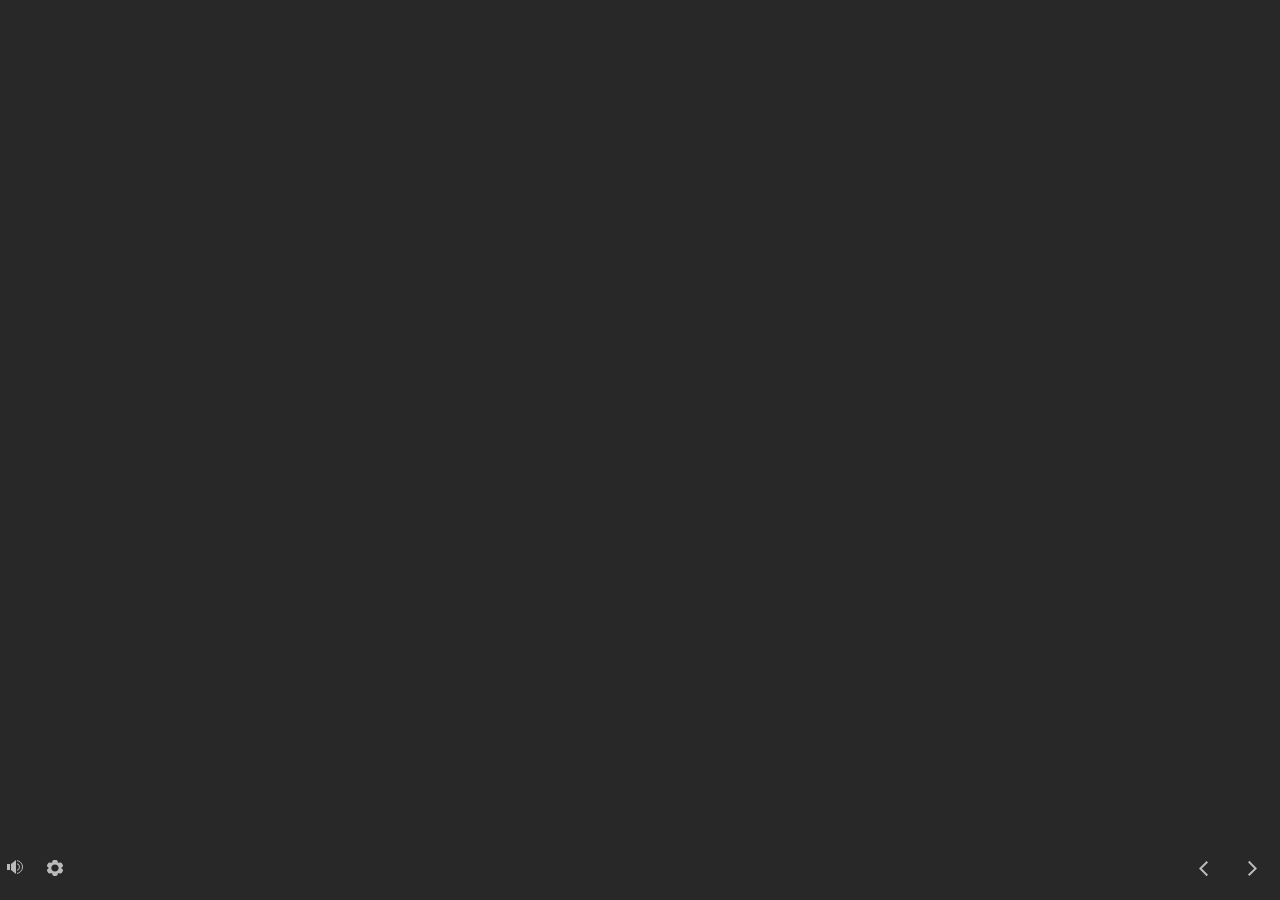
==== index_lms.html @ 70886a29 "DEX_Training" ====
<!doctype html>
<html lang="en-US">
<head>
  <meta charset="utf-8">
  <!-- Created using Storyline 360 - http://www.articulate.com  -->
  <!-- version: 3.68.28887.0 -->
  <title>Test</title>
  <meta http-equiv="x-ua-compatible" content="IE=edge"/>
  <meta name="viewport" content="width=device-width,initial-scale=1,user-scalable=no,shrink-to-fit=no,minimal-ui"/>
  <meta name="apple-mobile-web-app-capable" content="yes"/>
  <style>
    html, body { height: 100%; padding: 0; margin: 0 }
    #app { height: 100%; width: 100%; }
  </style>

  <script>
    window.DS = {};
    window.globals = {
      DATA_PATH_BASE: '',
      HAS_FRAME: true,
      HAS_SLIDE: true,

      lmsPresent: true,
      tinCanPresent: false,
      cmi5Present: false,
      aoSupport: false,
      scale: 'noscale',
      captureRc: false,
      browserSize: 'optimal',
      bgColor: '#282828',
      features: 'AccessibleVideo,FullScreenToggle,InsertSvgPicture,LayerPresentAsDialog,MultipleQuizTracking,QuestionCorrectVariable,UpdatedThemeEditor',
      themeName: 'unified',
      preloaderColor: '#FFFFFF',
      suppressAnalytics: false,
      productChannel: 'stable',
      publishSource: 'storyline',
      aid: 'aid|dc8d5e95-b02c-4493-9612-16bd7da52935',
      cid: '8ce3ad59-32b1-46b5-b447-d928db835afb',
      playerVersion: '3.68.28887.0',
      publishTimestamp: '2022-11-14T06:09:13.3804254Z',
      maxIosVideoElements: 10,
      connectionSettings: { },

      
      parseParams: function(qs) {
        if (window.globals.parsedParams != null) {
          return window.globals.parsedParams;
        }
        qs = (qs || window.location.search.substr(1)).split('+').join(' ');
        var params = {},
            tokens,
            re = /[?&]?([^=]+)=([^&]*)/g;

        while (tokens = re.exec(qs)) {
          params[decodeURIComponent(tokens[1]).trim()] =
            decodeURIComponent(tokens[2]).trim();
        }
        window.globals.parsedParams = params;
        return params;
      }

    };
  </script>
  <script>
    var isIe11 = ('ActiveXObject' in window || window.MSBlobBuilder != null)
      && window.msCrypto != null && !window.ActiveXObject;
    if (isIe11) {
      window.globals.unsupportedBrowser = true;
      document.write(atob('[base64]'));
    }
  </script>
  <script src="lms/scormdriver.js" charset="utf-8"></script>
  <script>window.THREE = { };</script>
  
</head>
<body style="background: #282828" class="cs-HTML theme-unified">
  <!-- 360 -->
  <script>!function(e){var i=/iPhone/i,o=/iPod/i,n=/iPad/i,t=/(?=.*\bAndroid\b)(?=.*\bMobile\b)/i,d=/Android/i,s=/(?=.*\bAndroid\b)(?=.*\bSD4930UR\b)/i,b=/(?=.*\bAndroid\b)(?=.*\b(?:KFOT|KFTT|KFJWI|KFJWA|KFSOWI|KFTHWI|KFTHWA|KFAPWI|KFAPWA|KFARWI|KFASWI|KFSAWI|KFSAWA)\b)/i,r=/IEMobile/i,h=/(?=.*\bWindows\b)(?=.*\bARM\b)/i,a=/BlackBerry/i,l=/BB10/i,p=/Opera Mini/i,f=/(CriOS|Chrome)(?=.*\bMobile\b)/i,u=/(?=.*\bFirefox\b)(?=.*\bMobile\b)/i,c=new RegExp("(?:Nexus 7|BNTV250|Kindle Fire|Silk|GT-P1000)","i"),w=function(e,i){return e.test(i)},A=function(e){var A=e||navigator.userAgent,v=A.split("[FBAN");if(void 0!==v[1]&&(A=v[0]),this.apple={phone:w(i,A),ipod:w(o,A),tablet:!w(i,A)&&w(n,A),device:w(i,A)||w(o,A)||w(n,A)},this.amazon={phone:w(s,A),tablet:!w(s,A)&&w(b,A),device:w(s,A)||w(b,A)},this.android={phone:w(s,A)||w(t,A),tablet:!w(s,A)&&!w(t,A)&&(w(b,A)||w(d,A)),device:w(s,A)||w(b,A)||w(t,A)||w(d,A)},this.windows={phone:w(r,A),tablet:w(h,A),device:w(r,A)||w(h,A)},this.other={blackberry:w(a,A),blackberry10:w(l,A),opera:w(p,A),firefox:w(u,A),chrome:w(f,A),device:w(a,A)||w(l,A)||w(p,A)||w(u,A)||w(f,A)},this.seven_inch=w(c,A),this.any=this.apple.device||this.android.device||this.windows.device||this.other.device||this.seven_inch,this.phone=this.apple.phone||this.android.phone||this.windows.phone,this.tablet=this.apple.tablet||this.android.tablet||this.windows.tablet,"undefined"==typeof window)return this},v=function(){var e=new A;return e.Class=A,e};"undefined"!=typeof module&&module.exports&&"undefined"==typeof window?module.exports=A:"undefined"!=typeof module&&module.exports&&"undefined"!=typeof window?module.exports=v():"function"==typeof define&&define.amd?define("isMobile",[],e.isMobile=v()):e.isMobile=v()}(this);
    window.isMobile.apple.tablet = window.isMobile.apple.tablet ||
      (navigator.platform === 'MacIntel' && navigator.maxTouchPoints > 1);
    window.isMobile.apple.device = window.isMobile.apple.device || window.isMobile.apple.tablet;
    window.isMobile.tablet = window.isMobile.tablet || window.isMobile.apple.tablet;
    window.isMobile.any = window.isMobile.any || window.isMobile.apple.tablet;
  </script>

  <div id="focus-sink" tabindex="-1"></div>

  <div id="preso"></div>
  <script>
    (function() {

      var classTypes = [ 'desktop', 'mobile', 'phone', 'tablet' ];

      var addDeviceClasses = function(prefix, testObj) {
        var curr, i;
        for (i = 0; i < classTypes.length; i++) {
          curr = classTypes[i];
          if (testObj[curr]) {
            document.body.classList.add(prefix + curr);
          }
        }
      };

      var params = window.globals.parseParams(),
          isDevicePreview = params.devicepreview === '1',
          isPhoneOverride = params.deviceType === 'phone' || (isDevicePreview && params.phone == '1'),
          isTabletOverride = (params.deviceType === 'tablet' || isDevicePreview) && !isPhoneOverride,
          isMobileOverride = isPhoneOverride || isTabletOverride;

      var deviceView = {
        desktop: !window.isMobile.any && !isMobileOverride,
        mobile: window.isMobile.any || isMobileOverride,
        phone: isPhoneOverride || (window.isMobile.phone && !isTabletOverride),
        tablet: isTabletOverride || window.isMobile.tablet
      };

      window.globals.deviceView = deviceView;
      window.isMobile.desktop = !window.isMobile.any;
      window.isMobile.mobile = window.isMobile.any;

      addDeviceClasses('view-', deviceView);

    })();
  </script>
  
  <script src='story_content/user.js' type=text/javascript></script>
  <div class="slide-loader"></div>

  <script>
    var doc = document, loader = doc.body.querySelector('.slide-loader'); [ 1, 2, 3 ].forEach(function(n) { var d = doc.createElement('div'); d.style.backgroundColor = window.globals.preloaderColor; d.classList.add('mobile-loader-dot'); d.classList.add('dot' + n); loader.appendChild(d); });
  </script>

  <div class="mobile-load-title-overlay" style="display: none">
    <div class="mobile-load-title">Test</div>
  </div>

  <div class="mobile-chrome-warning"></div>

  
<style>
  .warn-connection-dialog {
    display: none;
    background: transparent;
    pointer-events: none;
    position: fixed;
    left: 0;
    top: 0;
    width: 100%;
    height: 100%;
    z-index: 999;
  }

  .warn-connection-content {
    border-radius: 4px;
    background: white;
    border: 1px solid #E7E7E7;
    color: #333333;
    box-shadow: 0 2px 4px rgba(0, 0, 0, 0.25);
    transition: all 150ms ease-out;
    position: absolute;
    white-space: nowrap;
  }

  .view-phone.is-landscape .warn-connection-content {
    left: 23px;
    bottom: 23px;
  }

  .view-tablet.is-landscape .warn-connection-content {
    left: 50%;
    top: 20px;
    transform: translateX(-50%);
  }

  .is-portrait .warn-connection-content {
    transform: translate(-50%, calc(-100% - 15px));
  }

  .warn-connection-content p {
    display: inline-block;
    margin: 0 8px 0 0;
    line-height: 33px;
    font-size: 11px;
  }

  .warn-connection-content svg {
    position: relative;
    vertical-align: middle;
    margin: 0 2px 2px 8px;
  }

  .view-desktop .warn-connection-content {
    left: 1.5em;
    bottom: 1.5em;
  }

  .view-desktop .warn-connection-content p {
    font-size: 1.1em;
  }

  .is-offline .warn-connection-dialog {
    display: block;
  }

  .is-offline .cs-panel * {
    pointer-events: none !important;
  }

  .is-offline .cs-panel {
    pointer-events: all !important;
  }

  .is-offline #nav-controls * {
    pointer-events: none !important;
  }

  .is-offline #nav-controls {
    pointer-events: all !important;
  }
</style>

<div class="warn-connection-dialog">
  <div class="warn-connection-content">
    <svg width="17" height="15" viewBox="0 0 17 15" xmlns="http://www.w3.org/2000/svg">
      <path fill="#8F0000" stroke="white" d="M16.07,12.98 L15.88,12.23 L9.51,1.21 C8.97,0.26,7.6,0.26,7.06,1.21 L0.69,12.23 C0.15,13.16,0.81,14.36,1.91,14.36 H14.65 C15.47,14.36,16.05,13.7,16.07,12.98 Z"/>
      <path fill="white" stroke="white" d="M8.58,5.5 C8.35,5.28,8.5,5.35,8.21,5.32 C8.09,5.35,7.97,5.49,7.96,5.67 C7.97,5.79,7.98,5.92,7.98,6.04 L7.98,6.04 C7.99,6.17,8,6.31,8.01,6.43 L8.01,6.44 C8.03,6.92,8.06,7.41,8.09,7.9 L8.09,7.9 C8.12,8.39,8.14,8.88,8.17,9.37 C8.17,9.39,8.18,9.42,8.2,9.44 C8.23,9.46,8.25,9.47,8.28,9.47 C8.31,9.47,8.34,9.46,8.35,9.44 C8.37,9.43,8.38,9.4,8.39,9.35 L8.39,9.34 C8.39,9.24,8.4,9.15,8.4,9.05 L8.4,9.05 C8.41,8.96,8.41,8.86,8.42,8.75 C8.43,8.44,8.45,8.12,8.47,7.81 L8.47,7.81 C8.49,7.49,8.51,7.18,8.53,6.87 C8.55,6.46,8.56,6.05,8.59,5.64 L8.6,5.62 C8.6,5.57,8.59,5.53,8.58,5.5 L8.21,5.32 Z"/>
      <circle fill="white" stroke="white" cx="8.3" cy="11.35" r="0.3"/>
    </svg>
    <p>You are offline. Trying to reconnect...</p>
  </div>
</div>

<script>
  (function() {
    window.DS.connection = {
      warningShown: false,
      assets: {},
      loadingAssetGroup: false,
      retryDelay: 500
    };

    // @TODO this is POC code and can be cleaned up a bit more if we move forward
    // with the feature



    // The `window.globals.features` variable must be set in `webpack.dev.config` when testing locally - it is not enough
    // to have it in the data - but it must be set there as well.
    var useConnectionMessages = window.AbortController != null &&
      window.location.protocol != 'file:' &&
      window.globals.features.indexOf('ConnectionMessages') != -1;

    window.DS.connection.useConnectionMessages = useConnectionMessages

    var assetCount = 0;
    var checkLoadedId;
    var connectionSettings = window.globals.connectionSettings;

    if (useConnectionMessages && connectionSettings != null) {
      var contentEl = document.querySelector('.warn-connection-content');
      var messageEl = contentEl.querySelector('p')

      if (connectionSettings.useDarkTheme) {
        contentEl.style.borderColor = '#BABBBA';
        contentEl.style.backgroundColor = '#282828';
        contentEl.style.color = '#FFFFFF';
      }

      if (connectionSettings.message != null) {
        messageEl.textContent = window.decodeURIComponent(connectionSettings.message);
      }
    }

    function checkAssetsReady() {
      for (var i in DS.connection.assets) {
        if (!DS.connection.assets[i].success) {
          return false;
        }
      }
      return true;
    }

    function stopAssetGroup() {
      if (!useConnectionMessages) { return; }

      assetCount = 0;

      DS.connection.oldAssetGroup = DS.connection.assets;
      DS.connection.assets = {};
      DS.connection.loadingAssetGroup = false;
      clearInterval(checkLoadedId);
    }

    function startAssetGroup() {
      if (!useConnectionMessages) { return; }
      var ticks = 0;
      clearInterval(checkLoadedId);
      checkLoadedId = setInterval(function() {
        var loaded = 0;
        if (assetCount === 0 && loaded === 0) {
          clearInterval(checkLoadedId);
          return;
        }

        for (var i in DS.connection.assets) {
          if (DS.connection.assets[i].success) {
            loaded++;
          }
        }

        if (assetCount === loaded && checkAssetsReady()) {
          for (var i in DS.connection.assets) {
            if (DS.connection.assets[i].action) {
              DS.connection.assets[i].action();
            }
          }
          hideWarning();
          stopAssetGroup();
        }
      }, 100)
    }

    function requiredAsset(url, action, retry, type) {
      if (!useConnectionMessages) { return; }
      if (DS.connection.assets[url]) { return; }

      DS.connection.assets[url] = {
        success: false, action: action, retry: retry, type: type
      };
      assetCount = Object.keys(DS.connection.assets).length;
      if (!DS.connection.loadingAssetGroup) {
        startAssetGroup();
      }
      DS.connection.loadingAssetGroup = true;
    }

    function assetLoaded(url) {
      if (!useConnectionMessages) { return; }
      if (DS.connection.assets[url]) {
        DS.connection.assets[url].success = true;
      }
    }

    function assetFailed(url) {
      if (!useConnectionMessages) { return; }
      if (!DS.connection.assets[url]) {
        if (/\.js$/.test(url)) {
          setTimeout(function() {
            if (DS.connection.lastSlideLoaded != null) {
              DS.connection.lastSlideLoaded();
            }
          }, DS.connection.retryDelay);
        }
        return;
      }
      if (!DS.connection.warningShown) { showWarning(); }
      if (DS.connection.assets[url].retry) {
        setTimeout(function() {
          if (!DS.connection.assets[url].success) {
            DS.connection.assets[url].retry()
          }
        }, DS.connection.retryDelay);
      }
    }

    function hideWarning() {
      document.body.classList.remove('is-offline');
      DS.connection.warningShown = false;
    }
    DS.connection.hideWarning = hideWarning

    function showWarning(btn) {
      document.body.classList.add('is-offline')
      DS.connection.warningShown = true;
      updateWarningPosition();
    }

    function updateWarningPosition() {
      if (!DS.connection.warningShown) {
        return;
      }

      var isPortrait = document.body.classList.contains('is-portrait');
      var warningEl = document.querySelector('.warn-connection-content');

      if (isPortrait) {
        var slide = document.querySelector('.primary-slide');
        var slideRect = slide.getBoundingClientRect();

        warningEl.style.top = `${slideRect.top}px`
        warningEl.style.left = `${slideRect.left + slideRect.width / 2}px`
      } else {
        warningEl.style.top = null;
        warningEl.style.left = null;
      }

      window.requestAnimationFrame(updateWarningPosition);
    }

    // these will all be noops if the feature flag isn't set in
    // the data and `window.globals.features`
    DS.connection.requiredAsset = requiredAsset;
    DS.connection.assetLoaded = assetLoaded;
    DS.connection.assetFailed = assetFailed;
    DS.connection.stopAssetGroup = stopAssetGroup;
    DS.connection.startAssetGroup = startAssetGroup;
  })();
</script>


  <script>
    
    if (window.autoSpider && window.vInterfaceObject) {
      document.querySelector('.mobile-load-title-overlay').style.display = 'none';
    }
  </script>

  

  <link rel="stylesheet" href="html5/data/css/output.min.css" data-noprefix/>
</body>
<script src="html5/lib/scripts/bootstrapper.min.js"></script>
</html>
---- html5/data/css/output.min.css ----
@font-face {
  font-family: 'LatoBold Charset1_ Bold8C06BD48';
  src: url('[data-uri]');
  font-style: normal;
  font-weight: normal;
}
@font-face {
  font-family: 'Lato Charset1_ 6ndK9Ju031CC215F';
  src: url('[data-uri]');
  font-style: normal;
  font-weight: normal;
}
@font-face {
  font-family: 'Open SansBold CharsBold5C41BAB9';
  src: url('[data-uri]');
  font-style: normal;
  font-weight: normal;
}
@font-face {
  font-family: 'Symbol Charset1_ 69Haek88222BCC';
  src: url('[data-uri]');
  font-style: normal;
  font-weight: normal;
}
@font-face {
  font-family: 'Open Sans Charset1_ 6IL3F866A11';
  src: url('[data-uri]');
  font-style: normal;
  font-weight: normal;
}
@font-face {
  font-family: 'Open Sans Charset0_v9TY33EDE6F2';
  src: url('[data-uri]');
  font-style: normal;
  font-weight: normal;
}
@font-face {
  font-family: 'Open SansBold CharsBoldE47A47C6';
  src: url('[data-uri]');
  font-style: normal;
  font-weight: normal;
}
@font-face {
  font-family: 'Symbol Charset0_v5lJRVOBDCB5E16';
  src: url('[data-uri]');
  font-style: normal;
  font-weight: normal;
}
.cs-HTML {
  background: rgba(40, 40, 40, 1);
}
.cs-pxabnsnfns00000000101 .cs-infopanel  {
  box-shadow: 0 1px 0 rgba(0, 0, 0, 0);
  background: rgba(255, 255, 255, 1);
}
.cs-pxabnsnfns00000000101 .cs-infopanel .cs-link {
  color: rgba(186, 187, 186, 1);
}
.cs-pxabnsnfns00000000101 .cs-infopanel .cs-link:hover {
  color: rgba(255, 255, 255, 1);
}
.cs-pxabnsnfns00000000101 .cs-infopanel .cs-name {
  color: rgba(68, 68, 68, 1);
}
.cs-pxabnsnfns00000000101 .cs-infopanel .cs-title {
  color: rgba(153, 153, 153, 1);
}
.cs-pxabnsnfns00000000101 .cs-infopanelpopup  {
  box-shadow: 0 1px 0 rgba(0, 0, 0, 0);
  background: rgba(0, 0, 0, 0);
}
.cs-pxabnsnfns00000000101 .cs-infopanelpopup .cs-link {
  color: rgba(255, 0, 0, 1);
}
.cs-pxabnsnfns00000000101 .cs-infopanelpopup .cs-link:hover {
  color: rgba(255, 255, 255, 1);
}
.cs-pxabnsnfns00000000101 .cs-infopanelpopup .cs-name {
  color: rgba(255, 255, 255, 1);
}
.cs-pxabnsnfns00000000101 .cs-infopanelpopup .cs-bio {
  color: rgba(186, 187, 186, 1);
}
.cs-pxabnsnfns00000000101 .cs-timer  {
  color: rgba(186, 187, 186, 1);
}
.cs-pxabnsnfns00000000101 .cs-duration stop:first-child {
  stop-color: rgba(60, 60, 60, 1);
}
.cs-pxabnsnfns00000000101 .cs-duration stop:last-child {
  stop-color: rgba(60, 60, 60, 1);
}
.cs-pxabnsnfns00000000101 .cs-elapsed stop:first-child {
  stop-color: rgba(254, 227, 71, 1);
}
.cs-pxabnsnfns00000000101 .cs-elapsed stop:last-child {
  stop-color: rgba(254, 227, 71, 1);
}
.cs-pxabnsnfns00000000101 .cs-timer .cs-pie .cs-innerstroke {
  stroke: rgba(199, 199, 199, 1);
}
.cs-pxabnsnfns00000000101 .cs-timer .cs-pie .cs-innerborder {
  stroke: rgba(255, 255, 255, 1);
}
.cs-pxabnsnfns00000000101 .cs-window  {
  box-shadow: 0 8px 5px rgba(0, 0, 0, 0.2);
  border-color: rgba(49, 99, 0, 0);
  background: rgba(33, 33, 33, 1);
  color: rgba(248, 248, 248, 1);
}
.cs-pxabnsnfns00000000101 .cs-window .cs-diva {
  border-color: rgba(78, 78, 78, 1);
}
.cs-pxabnsnfns00000000101 .cs-window .cs-divb {
  border-color: rgba(78, 78, 78, 0);
}
.cs-pxabnsnfns00000000101 .cs-editor .cs-editor-slide {
  color: rgba(226, 226, 226, 1);
}
.cs-pxabnsnfns00000000101 .cs-editor .cs-editor-html {
  color: rgba(186, 187, 186, 1);
}
.cs-pxabnsnfns00000000101 .cs-editor .cs-editor-button {
  text-shadow: 0 1px 0 rgba(0, 0, 0, 0);
  color: rgba(255, 255, 255, 1);
  border-color: rgba(211, 211, 211, 1);
  background: rgba(34, 34, 34, 1);
}
.cs-pxabnsnfns00000000101 .cs-editor .cs-editor-button:hover {
  background: rgba(68, 68, 68, 1);
}
.cs-pxabnsnfns00000000101 .cs-editor .cs-editor-button:active {
  background: rgba(68, 68, 68, 1);
}
.cs-pxabnsnfns00000000101 .cs-listitem  {
  color: rgba(186, 187, 186, 1);
  border-color: none;
  border: 1px solid transparent;
}
.cs-pxabnsnfns00000000101 .cs-listitem:hover {
  background: rgba(255, 255, 255, 0.06);
  border-color: rgba(108, 108, 108, 1) !important;
  border-width: 1px;
  border-radius: 2px;
  border-style: solid;
  box-sizing: border-box;
}
.cs-pxabnsnfns00000000101 .cs-listitem.hover {
  background: rgba(255, 255, 255, 0.06);
  border-color: rgba(108, 108, 108, 1) !important;
  border-width: 1px;
  border-radius: 2px;
  border-style: solid;
  box-sizing: border-box;
}
.cs-pxabnsnfns00000000101 .cs-glossary  {
  color: rgba(186, 187, 186, 1);
}
.cs-pxabnsnfns00000000101 .cs-glossary .cs-scrolling-panel {
  background: rgba(0, 0, 0, 0);
}
.cs-pxabnsnfns00000000101 .cs-glossary .cs-term.cs-selected .cs-choice-list-trigger {
  color: rgba(255, 255, 255, 1);
  background: rgba(255, 255, 255, 1);
}
.cs-pxabnsnfns00000000101 .cs-glossary .cs-term.cs-selected .cs-choice-list-trigger:focus {
  color: rgba(255, 255, 255, 1);
  background: rgba(255, 255, 255, 1);
}
.cs-pxabnsnfns00000000101 .cs-glossary .cs-term:hover .cs-choice-list-trigger {
  background: rgba(186, 187, 186, 1);
}
.cs-pxabnsnfns00000000101 .cs-glossary .cs-term.hover .cs-choice-list-trigger {
  background: rgba(186, 187, 186, 1);
}
.cs-pxabnsnfns00000000101 .cs-glossary .cs-term .cs-choice-list-trigger:focus {
  background: rgba(186, 187, 186, 1);
}
.cs-pxabnsnfns00000000101 .cs-glossary .cs-diva {
  border-color: rgba(0, 0, 0, 0);
}
.cs-pxabnsnfns00000000101 .cs-glossary .cs-divb {
  border-color: rgba(0, 0, 0, 0);
}
.cs-pxabnsnfns00000000101 .cs-glossary .cs-divc {
  border-color: rgba(0, 0, 0, 0);
}
.cs-pxabnsnfns00000000101 .cs-glossary .cs-heading {
  color: rgba(248, 248, 248, 1);
  font-weight: 700;
}
.note-content p span {
  color: rgba(186, 187, 186, 1);
  line-height: 1.4em;
  font-size: 103.769%;
}
.cs-pxabnsnfns00000000101 .cs-resource .cs-separator {
  border-color: rgba(0, 0, 0, 0);
}
.cs-pxabnsnfns00000000101 .cs-outline  {
  color: rgba(45, 45, 45, 1);
}
.cs-pxabnsnfns00000000101 .cs-outline .cs-diva {
  border-color: rgba(0, 0, 0, 0);
}
.cs-pxabnsnfns00000000101 .cs-outline .cs-divb {
  border-color: rgba(0, 0, 0, 0);
}
.cs-pxabnsnfns00000000101 .cs-outline .cs-divc {
  border-color: rgba(0, 0, 0, 0);
}
.cs-pxabnsnfns00000000101 .cs-outline .cs-search-filter:hover {
  color: rgba(0, 0, 0, 0);
}
.cs-pxabnsnfns00000000101 .cs-outline .cs-search-filter.hover {
  color: rgba(0, 0, 0, 0);
}
.cs-pxabnsnfns00000000101 .cs-transcript  {
  color: rgba(255, 255, 255, 1);
}
.cs-pxabnsnfns00000000101 .cs-transcript .cs-div {
  border-color: rgba(0, 0, 0, 0);
}
.cs-pxabnsnfns00000000101 .cs-tabs:not(.topmenu-item) {
  color: rgba(248, 248, 248, 1);
}
.cs-pxabnsnfns00000000101 .cs-tabs .cs-inner-button:not(.topmenu-item) {
  text-shadow: 0 1px 0 rgba(0, 0, 0, 0);
}
.cs-pxabnsnfns00000000101 .cs-tabs:hover:not(.topmenu-item) {
  color: rgba(248, 248, 248, 1);
}
.cs-pxabnsnfns00000000101 .cs-tabs.cs-selected {
  background: rgba(0, 0, 0, 0);
  color: rgba(248, 248, 248, 1);
}
.cs-pxabnsnfns00000000101 .cs-seekcontrol  {
  background: rgba(0, 0, 0, 0);
  border-color: rgba(0, 0, 0, 0);
}
.cs-pxabnsnfns00000000101 .cs-seekcontrol .cs-button:hover .cs-icon {
  fill: rgba(255, 255, 255, 1);
}
.cs-pxabnsnfns00000000101 .cs-seekcontrol .cs-button.hover .cs-icon {
  fill: rgba(255, 255, 255, 1);
}
.cs-pxabnsnfns00000000101 .cs-seekcontrol .cs-button .cs-icon-shadow {
  fill: rgba(0, 0, 0, 0);
}
.cs-pxabnsnfns00000000101 .cs-seekcontrol .cs-button .cs-icon {
  fill: rgba(180, 180, 180, 1);
}
.cs-pxabnsnfns00000000101 .cs-seekcontrol .cs-seek .cs-fill {
  background: rgba(255, 255, 255, 0.6);
}
.cs-pxabnsnfns00000000101 .cs-seekcontrol .cs-seek {
  background: rgba(108, 108, 108, 1);
  border-color: rgba(0, 0, 0, 0);
}
.cs-pxabnsnfns00000000101 .cs-searchinput .cs-input {
  color: rgba(186, 187, 186, 1);
  border-color: rgba(0, 0, 0, 0);
  background: rgba(255, 255, 255, 0.06);
}
.cs-pxabnsnfns00000000101 .cs-searchinput .cs-input:focus {
  color: rgba(248, 248, 248, 1);
  background: rgba(41, 41, 41, 1);
}
.cs-pxabnsnfns00000000101 .cs-searchinput .cs-input:hover {
  box-shadow: inset 0 0 1px 0 rgba(69, 126, 19, 0);
}
.cs-pxabnsnfns00000000101 .cs-searchinput .cs-input.hover {
  box-shadow: inset 0 0 1px 0 rgba(69, 126, 19, 0);
}
.cs-pxabnsnfns00000000101 .cs-searchinput .cs-button .cs-icon {
  fill: rgba(186, 187, 186, 1);
}
.cs-pxabnsnfns00000000101 .cs-searchinput .cs-button:hover {
  fill: rgba(63, 133, 0, 1);
}
.cs-pxabnsnfns00000000101 .cs-searchinput .cs-button.hover {
  fill: rgba(63, 133, 0, 1);
}
.cs-pxabnsnfns00000000101 .cs-menu  {
  box-shadow: 0 1px 0 rgba(0, 0, 0, 0);
  background: rgba(33, 33, 33, 1);
}
.cs-pxabnsnfns00000000101 .cs-topmenu-item.active .cs-tab {
  background: rgba(33, 33, 33, 1);
}
.cs-pxabnsnfns00000000101 .cs-logo  {
  box-shadow: 0 1px 0 rgba(37, 75, 0, 1);
  background: rgba(255, 255, 255, 0);
}
.cs-pxabnsnfns00000000101 .cs-checkbox  {
  color: rgba(255, 255, 255, 1);
}
.cs-pxabnsnfns00000000101 .cs-checkbox:hover {
  border-color: rgba(175, 221, 130, 1);
}
.cs-pxabnsnfns00000000101 .cs-checkbox.hover {
  border-color: rgba(175, 221, 130, 1);
}
.cs-pxabnsnfns00000000101 .cs-checkbox .cs-box {
  color: rgba(255, 255, 255, 1);
  border-color: rgba(42, 83, 0, 1);
}
.cs-pxabnsnfns00000000101 .cs-checkbox .cs-box:checked::after {
  color: rgba(43, 196, 0, 1);
}
.cs-pxabnsnfns00000000101 .cs-button  {
  text-shadow: 0 1px 0 rgba(0, 0, 0, 0);
  color: rgba(186, 187, 186, 1);
  border-color: rgba(0, 0, 0, 0);
  background: rgba(0, 0, 0, 0);
  box-shadow: 0 1px 0 rgba(0, 0, 0, 0);
}
.cs-pxabnsnfns00000000101 .cs-button .cs-icon {
  fill: rgba(186, 187, 186, 1);
}
.cs-pxabnsnfns00000000101 .cs-button .cs-icon-shadow {
  fill: rgba(0, 0, 0, 0);
}
.cs-pxabnsnfns00000000101 .cs-button:hover {
  background: rgba(248, 248, 248, 1);
}
.cs-pxabnsnfns00000000101 .cs-button.hover {
  background: rgba(248, 248, 248, 1);
}
.cs-pxabnsnfns00000000101 .cs-button:active {
  background: rgba(0, 0, 0, 0);
}
.cs-pxabnsnfns00000000101 .cs-button.cs-disabled:hover {
  background: rgba(0, 0, 0, 0);
}
.cs-pxabnsnfns00000000101 .cs-button.cs-disabled.hover {
  background: rgba(0, 0, 0, 0);
}
.cs-pxabnsnfns00000000101 .cs-button.cs-disabled:active {
  background: rgba(0, 0, 0, 0);
}
.cs-pxabnsnfns00000000101 .cs-button.cs-volume:hover {
  background: rgba(0, 0, 0, 0);
}
.cs-pxabnsnfns00000000101 .cs-button.cs-volume.hover {
  background: rgba(0, 0, 0, 0);
}
.cs-pxabnsnfns00000000101 .cs-button.cs-volume:active {
  background: rgba(0, 0, 0, 0);
}
.cs-pxabnsnfns00000000101.cs-base  {
  color: rgba(186, 187, 186, 1);
  border-color: rgba(40, 40, 40, 1);
  background: rgba(40, 40, 40, 1);
}
.cs-pxabnsnfns00000000101.cs-base .cs-separator .cs-diva {
  background: rgba(69, 69, 69, 1);
}
.cs-pxabnsnfns00000000101.cs-base .cs-separator .cs-divb {
  background: rgba(0, 0, 0, 0);
}
.cs-pxabnsnfns00000000101.cs-base .cs-topmenu-item.active .cs-tab {
  border-color: rgba(69, 69, 69, 1);
}
.cs-pxabnsnfns00000000101.cs-base .cs-topmenu-item.active .cs-panel {
  border-color: rgba(69, 69, 69, 1);
}
.cs-pxabnsnfns00000000101.cs-base .cs-left {
  background: rgba(33, 33, 33, 1);
}
.cs-pxabnsnfns00000000101.cs-base .cs-area-primary .cs-slide-container {
  background: rgba(40, 40, 40, 1);
}
.cs-pxabnsnfns00000000101.cs-base.cs-custom-theme .cs-brandhighlight-bg {
  background: rgba(79, 189, 244, 1) !important;
}
.cs-pxabnsnfns00000000101.cs-base.cs-custom-theme .cs-brandhighlight-secondary-bg {
  background: rgba(255, 255, 255, 1) !important;
}
.cs-pxabnsnfns00000000101.cs-base.cs-custom-theme .cs-brandhighlight-border {
  border-color: rgba(79, 189, 244, 1) !important;
}
.cs-pxabnsnfns00000000101.cs-base.cs-custom-theme .cs-brandhighlight-text {
  color: rgba(79, 189, 244, 1) !important;
}
.cs-pxabnsnfns00000000101.cs-base.cs-custom-theme .cs-brandhighlight-fill {
  fill: rgba(79, 189, 244, 1) !important;
}
.cs-pxabnsnfns00000000101.cs-base.cs-custom-theme .cs-listitem.cs-selected {
  background-color: rgba(255, 255, 255, 0.06) !important;
}
.cs-pxabnsnfns00000000101 .cs-volume::-moz-range-thumb {
  border-color: rgba(43, 85, 0, 1);
  box-shadow: inset 0 0 1px 0 rgba(43, 85, 0, 1);
  background: rgba(255, 255, 255, 1);
}
.cs-pxabnsnfns00000000101 .cs-volume::-ms-thumb {
  border-color: rgba(43, 85, 0, 1);
  box-shadow: inset 0 0 1px 0 rgba(43, 85, 0, 1);
  background: rgba(255, 255, 255, 1);
}
.cs-pxabnsnfns00000000101 .cs-volume::-webkit-slider-thumb {
  border-color: rgba(43, 85, 0, 1);
  box-shadow: inset 0 0 1px 0 rgba(43, 85, 0, 1);
  background: rgba(255, 255, 255, 1);
}
.cs-pxabnsnfns00000000101 .cs-volume::-moz-range-track {
  border-color: rgba(66, 140, 1, 1);
  background: rgba(108, 108, 108, 1);
}
.cs-pxabnsnfns00000000101 .cs-volume::-ms-track {
  border-color: rgba(66, 140, 1, 1);
  background: rgba(108, 108, 108, 1);
}
.cs-pxabnsnfns00000000101 .cs-volume::-webkit-slider-runnable-track {
  border-color: rgba(66, 140, 1, 1);
  background: rgba(108, 108, 108, 1);
}
body.show-focus .tab-focus-box {
  box-shadow: 0 0 0 1px rgba(255, 255, 0, 1), 0 0 0 3px rgba(0, 32, 96, 1), 0 0 5px 5px rgba(255, 255, 0, 1);
  border-color: transparent;
  outline: 2px transparent solid;
}
.skipnav {
  box-shadow: 0 0 0 1px rgba(255, 255, 0, 1), 0 0 0 3px rgba(0, 32, 96, 1), 0 0 5px 5px rgba(255, 255, 0, 1);
  border-color: transparent;
  outline: 2px transparent solid;
}
.cs-pxabnsnfns00000000101 .cs-listitem:hover {
  color: none;
}
.cs-pxabnsnfns00000000101 .cs-listitem.hover {
  color: none;
}
.cs-pxabnsnfns00000000101 .cs-listitem.cs-viewed {
  color: #BABBBA;
}
.cs-pxabnsnfns00000000101 .cs-listitem {
  color: #BABBBA;
}
.cs-pxabnsnfns00000000101 .cs-listitem:hover .cs-icon-carrot * {
  fill: none;
}
.cs-pxabnsnfns00000000101 .cs-listitem.hover .cs-icon-carrot * {
  fill: none;
}
.cs-pxabnsnfns00000000101 .cs-listitem .cs-icon-carrot {
  color: none;
  top: calc(3px);
}
.cs-pxabnsnfns00000000101 .cs-listitem .cs-icon-carrot .cs-shadow {
  color: #F8F8F8;
}
.cs-pxabnsnfns00000000101 .item-collapsible .is-scene {
  color: #F8F8F8 !important;
  font-weight: 700;
}
.cs-pxabnsnfns00000000101 .is-scene .cs-icon-carrot * {
  color: #F8F8F8 !important;
  font-weight: 700;
}
.cs-pxabnsnfns00000000101 .is-scene:not(.outline-links-collapse) > a {
  color: #F8F8F8;
}
.cs-pxabnsnfns00000000101 .is-scene:not(.outline-links-collapse) .cs-icon-carrot * {
  fill: none !important;
  color: #F8F8F8 !important;
}
.cs-pxabnsnfns00000000101 .tabs, .cs-pxabnsnfns00000000101 .cs-logo {
  border-bottom: 1px solid rgba(108, 108, 108, 1);
}
.cs-pxabnsnfns00000000101 .area-secondary-wrapper:after {
  background-image: url('[data-uri]');
  background-size: 100%;
}
.cs-pxabnsnfns00000000101 .panel-footer {
  background: #212121;
}
.cs-pxabnsnfns00000000101 #outline-search {
  background: rgba(255, 255, 255, 0.06);
  border-color: rgba(108, 108, 108, 1);
  border-width: 1px;
  border-style: solid;
}
.cs-pxabnsnfns00000000101 .topmenu-panel #outline-search {
  background: #545454;
}
.cs-pxabnsnfns00000000101 .search-icon circle, .cs-pxabnsnfns00000000101 .search-icon path {
  stroke: #BABBBA;
}
.cs-pxabnsnfns00000000101 #outline-search input[type   =search] {
  color: #F8F8F8;
}
.cs-pxabnsnfns00000000101 #outline-search ::-webkit-input-placeholder {
  color: #BABBBA !important;
}
.cs-pxabnsnfns00000000101 #outline-search :-ms-input-placeholder {
  color: #BABBBA !important;
}
.cs-pxabnsnfns00000000101 #outline-search ::-moz-placeholder {
  color: #BABBBA !important;
  opacity: 1;
}
.cs-pxabnsnfns00000000101 .cs-topmenu-item.active, body:not(.is-touchable-tablet) .cs-pxabnsnfns00000000101 .cs-topmenu-item:hover {
  color: #F8F8F8;
}
.cs-pxabnsnfns00000000101 .cs-topmenu-item.button-tapped {
  color: #F8F8F8;
}
.cs-pxabnsnfns00000000101 .cs-topmenu-item.active .cs-tab, .cs-pxabnsnfns00000000101 .cs-topmenu-item .cs-tab {
  background: transparent !important;
  border: none !important;
}
.cs-pxabnsnfns00000000101 .top-tabs-drop-icon div {
  background: #BABBBA;
}
.cs-pxabnsnfns00000000101 .cs-panel.topmenu-panel .panel-content, .cs-pxabnsnfns00000000101 .top-tabs-drop {
  background: #212121;
}
.cs-pxabnsnfns00000000101 .cs-topmenu-item.active .cs-panel {
  background: #212121;
}
.cs-pxabnsnfns00000000101 .cs-menu.topmenu-panel, .cs-pxabnsnfns00000000101 .top-tabs-drop {
  border: 1px solid rgba(69, 69, 69, 1) !important;
  border-radius: 3px;
}
.cs-pxabnsnfns00000000101 .resources .resources-list a:hover {
  background: rgba(255, 255, 255, 0.06);
}
body:not(.is-touchable-tablet) .cs-pxabnsnfns00000000101 .resources .resources-list a:hover {
  background: rgba(255, 255, 255, 0.06);
}
.cs-pxabnsnfns00000000101 .resources .resources-list a.hover {
  background: rgba(255, 255, 255, 0.06);
}
body:not(.is-touchable-tablet) .cs-pxabnsnfns00000000101 .resources .resources-list a.hover {
  background: rgba(255, 255, 255, 0.06);
}
.cs-pxabnsnfns00000000101 .resources .resources-list a.button-tapped {
  background: rgba(255, 255, 255, 0.06);
}
.cs-pxabnsnfns00000000101 .cs-icon path, .cs-pxabnsnfns00000000101 .cs-icon rect, .cs-pxabnsnfns00000000101 .cs-icon polygon, .cs-pxabnsnfns00000000101 .menu-icon-wrapper.menu-icon-wrapper-hover path {
  fill: #BABBBA;
}
.cs-pxabnsnfns00000000101 .cs-icon .icon-stroke-only {
  fill: none !important;
  stroke: #BABBBA !important;
}
body:not(.is-touchable-tablet) .cs-pxabnsnfns00000000101 .cs-button:hover .cs-icon path, body:not(.is-touchable-tablet) .cs-pxabnsnfns00000000101 .cs-button:hover .cs-icon rect, body:not(.is-touchable-tablet) .cs-pxabnsnfns00000000101 .cs-button:hover .cs-icon polygon {
  fill: #F8F8F8;
}
body:not(.is-touchable-tablet) .cs-pxabnsnfns00000000101 .cs-tabs:hover .search-icon circle, body:not(.is-touchable-tablet) .cs-pxabnsnfns00000000101 .cs-tabs:hover .search-icon path {
  stroke: #F8F8F8;
}
.cs-pxabnsnfns00000000101 .cs-button.button-tapped .cs-icon path, .cs-pxabnsnfns00000000101 .cs-button.button-tapped .cs-icon rect, .cs-pxabnsnfns00000000101 .cs-button.button-tapped .cs-icon polygon {
  fill: #F8F8F8;
}
body:not(.is-touchable-tablet) .cs-pxabnsnfns00000000101 .cs-button:hover .cs-icon .icon-stroke-only {
  fill: none !important;
  stroke: #F8F8F8 !important;
}
.cs-pxabnsnfns00000000101 .cs-button:button-tapped .cs-icon .icon-stroke-only {
  fill: none !important;
  stroke: #F8F8F8 !important;
}
.cs-pxabnsnfns00000000101 .menu-icon-wrapper.menu-icon-wrapper-hover svg path {
  fill: #F8F8F8;
}
.floating-sidebar:not(.sidebar-closed) .cs-pxabnsnfns00000000101 #hamburger .menu-icon-wrapper svg path {
  fill: #BABBBA;
}
.floating-sidebar:not(.sidebar-closed) .cs-pxabnsnfns00000000101 #hamburger .menu-icon-wrapper.menu-icon-wrapper-hover svg path {
  fill: #F8F8F8;
}
.cs-pxabnsnfns00000000101 .volume .btn:before {
  background-image: url('[data-uri]');
}
.cs-pxabnsnfns00000000101 .volume-track {
  background: #6C6C6C;
}
.cs-pxabnsnfns00000000101 .volume-icon circle {
  stroke: #BABBBA;
}
.cs-pxabnsnfns00000000101 .cs-settings > .settings-panel {
  background: #212121;
  border: 1px solid rgba(69, 69, 69, 1) !important;
  border-radius: 3px;
}
.cs-pxabnsnfns00000000101 .cs-settings > .panel-down-arrow {
  fill: #212121;
}
.cs-pxabnsnfns00000000101 .switch-toggle .border {
  stroke: #7C7C7C;
}
.cs-pxabnsnfns00000000101 .switch-toggle .thumb-off .thumb {
  fill: #A2A2A2;
}
.cs-pxabnsnfns00000000101 .switch-toggle .thumb-on .track {
  fill: rgba(79, 189, 244, 1);
}
.cs-pxabnsnfns00000000101 .switch-toggle .thumb-off .track {
  fill: rgba(255, 255, 255, 0.1);
}
.cs-pxabnsnfns00000000101 .switch-label {
  color: #BABBBA;
}
.cs-pxabnsnfns00000000101 .cs-panel .scrollarea-btn:after {
  background: rgba(179, 180, 179, 0.75);
}
.scrollarea-scrollbar:hover .scrollarea-btn:after, .scrollarea-scrollbar.highlight-scrollbar .scrollarea-btn:after {
  background: rgba(179, 180, 179, 0.75);
}
.floating-sidebar .sidebar-overlay {
  background: rgba(0, 0, 0, 0.85);
}
.cs-pxabnsnfns00000000101 .overlay-message {
  background: rgba(0, 0, 0, 0.85);
}
.cs-pxabnsnfns00000000101 .top-ui-bg, .cs-pxabnsnfns00000000101 .bottom-ui-bg, .cs-pxabnsnfns00000000101 .right-ui-bg, .cs-pxabnsnfns00000000101 .left-ui-bg {
  background: rgba(40, 40, 40, 0.8);
}
.cs-pxabnsnfns00000000101 .circle-progress-bg {
  fill: #282828;
}
.cs-pxabnsnfns00000000101 .circle-progress-well {
  fill: #6C6C6C;
}
.cs-pxabnsnfns00000000101 .circle-progress-pie {
  stroke: #6C6C6C;
}
.cs-pxabnsnfns00000000101 .lightbox .option-pane {
  background: rgba(40, 40, 40, 0.8);
}
.cs-pxabnsnfns00000000101 .lightbox .option-pane:before {
  background: #282828;
}
.cs-pxabnsnfns00000000101 .message-window {
  background: #212121;
  border: 1px solid rgba(69, 69, 69, 1) !important;
  border-radius: 3px;
}
.cs-pxabnsnfns00000000101 .message-window-header p, .cs-pxabnsnfns00000000101 .message-window-text {
  color: #F8F8F8;
}
.cs-pxabnsnfns00000000101 .message-window-header p {
  border-bottom: 1px solid rgba(255, 255, 255, 1);
}
.cs-pxabnsnfns00000000101 .message-window button.slide-object-button {
  border: 1px solid rgba(255, 255, 255, 1) !important;
}
.cs-pxabnsnfns00000000101 .message-window button.slide-object-button:hover {
  background: rgba(255, 255, 255, 0.06) !important;
}
.message-window .slide-object-button tspan, .message-window .slide-object-button-text tspan {
  fill: #F8F8F8 !important;
}
body:not(.is-touchable-tablet) .cs-pxabnsnfns00000000101 .cs-button:hover .text {
  color: #F8F8F8;
}
.cs-pxabnsnfns00000000101 .cs-button.button-tapped .text {
  color: #F8F8F8;
}
.cs-pxabnsnfns00000000101.cs-base {
  background: #282828;
}
.cs-pxabnsnfns00000000101 .cs-menu {
  background: transparent;
}
.cs-pxabnsnfns00000000101 .progress-bar .progress-bar-fill:after {
  background: #FFFFFF !important;
}
.cs-pxabnsnfns00000000101 .volume-dot {
  background: #FFFFFF !important;
}
.fn-npnxnanbsnfns00000000101 {
  font-family: 'Lato22AB4CAF';
  -webkit-font-variant-ligatures: no-common-ligatures;
  font-variant-ligatures: no-common-ligatures;
}
.fn-pxabnsnfns00000000101 {
  font-family: 'Lato22AB4CAF';
  -webkit-font-variant-ligatures: no-common-ligatures;
  font-variant-ligatures: no-common-ligatures;
}
.fn-npxnabnsnfns00000000101 {
  font-family: 'Lato22AB4CAF';
  -webkit-font-variant-ligatures: no-common-ligatures;
  font-variant-ligatures: no-common-ligatures;
}
.fn-npnxnanbnsnfns00000000101 {
  font-family: 'Lato22AB4CAF';
  -webkit-font-variant-ligatures: no-common-ligatures;
  font-variant-ligatures: no-common-ligatures;
}
.fn-pxabnsnfns00000000100 {
  font-family: 'Lato22AB4CAF';
  -webkit-font-variant-ligatures: no-common-ligatures;
  font-variant-ligatures: no-common-ligatures;
}
@font-face {
  font-family: 'Lato22AB4CAF';
  src: url('[data-uri]');
  font-style: normal;
  font-weight: bold;
}
@font-face {
  font-family: 'Lato22AB4CAF';
  src: url('[data-uri]');
  font-style: normal;
  font-weight: normal;
}
.cs-InvalidPromptSlide .cs-64NJHuCXwb3-InvalidPromptSlide-btn0 {
  color: rgba(255, 255, 255, 1);
  border-color: rgba(211, 211, 211, 1);
  background: rgba(34, 34, 34, 1);
  text-shadow: 0 1px 0 rgba(0, 0, 0, 0);
}
.cs-InvalidPromptSlide .cs-64NJHuCXwb3-InvalidPromptSlide-btn0 .cs-html {
  color: rgba(186, 187, 186, 1);
}
.cs-InvalidPromptSlide .cs-64NJHuCXwb3-InvalidPromptSlide-btn0 .cs-slide {
  border-color: rgba(226, 226, 226, 1);
}
.cs-InvalidPromptSlide .cs-64NJHuCXwb3-InvalidPromptSlide-btn0:hover {
  background: rgba(68, 68, 68, 1);
}
.cs-InvalidPromptSlide .cs-64NJHuCXwb3-InvalidPromptSlide-btn0:active {
  background: rgba(68, 68, 68, 1);
}
.cs-PrintPromptSlide .cs-64NJHuCXwb3-PrintPromptSlide-btn0 {
  color: rgba(255, 255, 255, 1);
  border-color: rgba(211, 211, 211, 1);
  background: rgba(34, 34, 34, 1);
  text-shadow: 0 1px 0 rgba(0, 0, 0, 0);
}
.cs-PrintPromptSlide .cs-64NJHuCXwb3-PrintPromptSlide-btn0 .cs-html {
  color: rgba(186, 187, 186, 1);
}
.cs-PrintPromptSlide .cs-64NJHuCXwb3-PrintPromptSlide-btn0 .cs-slide {
  border-color: rgba(226, 226, 226, 1);
}
.cs-PrintPromptSlide .cs-64NJHuCXwb3-PrintPromptSlide-btn0:hover {
  background: rgba(68, 68, 68, 1);
}
.cs-PrintPromptSlide .cs-64NJHuCXwb3-PrintPromptSlide-btn0:active {
  background: rgba(68, 68, 68, 1);
}
.cs-ScrollPromptSlide .cs-64NJHuCXwb3-ScrollPromptSlide-btn0 {
  color: rgba(255, 255, 255, 1);
  border-color: rgba(211, 211, 211, 1);
  background: rgba(34, 34, 34, 1);
  text-shadow: 0 1px 0 rgba(0, 0, 0, 0);
}
.cs-ScrollPromptSlide .cs-64NJHuCXwb3-ScrollPromptSlide-btn0 .cs-html {
  color: rgba(186, 187, 186, 1);
}
.cs-ScrollPromptSlide .cs-64NJHuCXwb3-ScrollPromptSlide-btn0 .cs-slide {
  border-color: rgba(226, 226, 226, 1);
}
.cs-ScrollPromptSlide .cs-64NJHuCXwb3-ScrollPromptSlide-btn0:hover {
  background: rgba(68, 68, 68, 1);
}
.cs-ScrollPromptSlide .cs-64NJHuCXwb3-ScrollPromptSlide-btn0:active {
  background: rgba(68, 68, 68, 1);
}
.cs-ResumePromptSlide .cs-64NJHuCXwb3-ResumePromptSlide-btn0 {
  color: rgba(255, 255, 255, 1);
  border-color: rgba(211, 211, 211, 1);
  background: rgba(34, 34, 34, 1);
  text-shadow: 0 1px 0 rgba(0, 0, 0, 0);
}
.cs-ResumePromptSlide .cs-64NJHuCXwb3-ResumePromptSlide-btn0 .cs-html {
  color: rgba(186, 187, 186, 1);
}
.cs-ResumePromptSlide .cs-64NJHuCXwb3-ResumePromptSlide-btn0 .cs-slide {
  border-color: rgba(226, 226, 226, 1);
}
.cs-ResumePromptSlide .cs-64NJHuCXwb3-ResumePromptSlide-btn0:hover {
  background: rgba(68, 68, 68, 1);
}
.cs-ResumePromptSlide .cs-64NJHuCXwb3-ResumePromptSlide-btn0:active {
  background: rgba(68, 68, 68, 1);
}
.cs-ResumePromptSlide .cs-64NJHuCXwb3-ResumePromptSlide-btn1 {
  color: rgba(255, 255, 255, 1);
  border-color: rgba(211, 211, 211, 1);
  background: rgba(34, 34, 34, 1);
  text-shadow: 0 1px 0 rgba(0, 0, 0, 0);
}
.cs-ResumePromptSlide .cs-64NJHuCXwb3-ResumePromptSlide-btn1 .cs-html {
  color: rgba(186, 187, 186, 1);
}
.cs-ResumePromptSlide .cs-64NJHuCXwb3-ResumePromptSlide-btn1 .cs-slide {
  border-color: rgba(226, 226, 226, 1);
}
.cs-ResumePromptSlide .cs-64NJHuCXwb3-ResumePromptSlide-btn1:hover {
  background: rgba(68, 68, 68, 1);
}
.cs-ResumePromptSlide .cs-64NJHuCXwb3-ResumePromptSlide-btn1:active {
  background: rgba(68, 68, 68, 1);
}
.cs-ExternalInterfaceErrorSlide .cs-buttonOK {
  color: rgba(255, 255, 255, 1);
  border-color: rgba(211, 211, 211, 1);
  background: rgba(34, 34, 34, 1);
  text-shadow: 0 1px 0 rgba(0, 0, 0, 0);
}
.cs-ExternalInterfaceErrorSlide .cs-buttonOK .cs-html {
  color: rgba(186, 187, 186, 1);
}
.cs-ExternalInterfaceErrorSlide .cs-buttonOK .cs-slide {
  border-color: rgba(226, 226, 226, 1);
}
.cs-ExternalInterfaceErrorSlide .cs-buttonOK:hover {
  background: rgba(68, 68, 68, 1);
}
.cs-ExternalInterfaceErrorSlide .cs-buttonOK:active {
  background: rgba(68, 68, 68, 1);
}
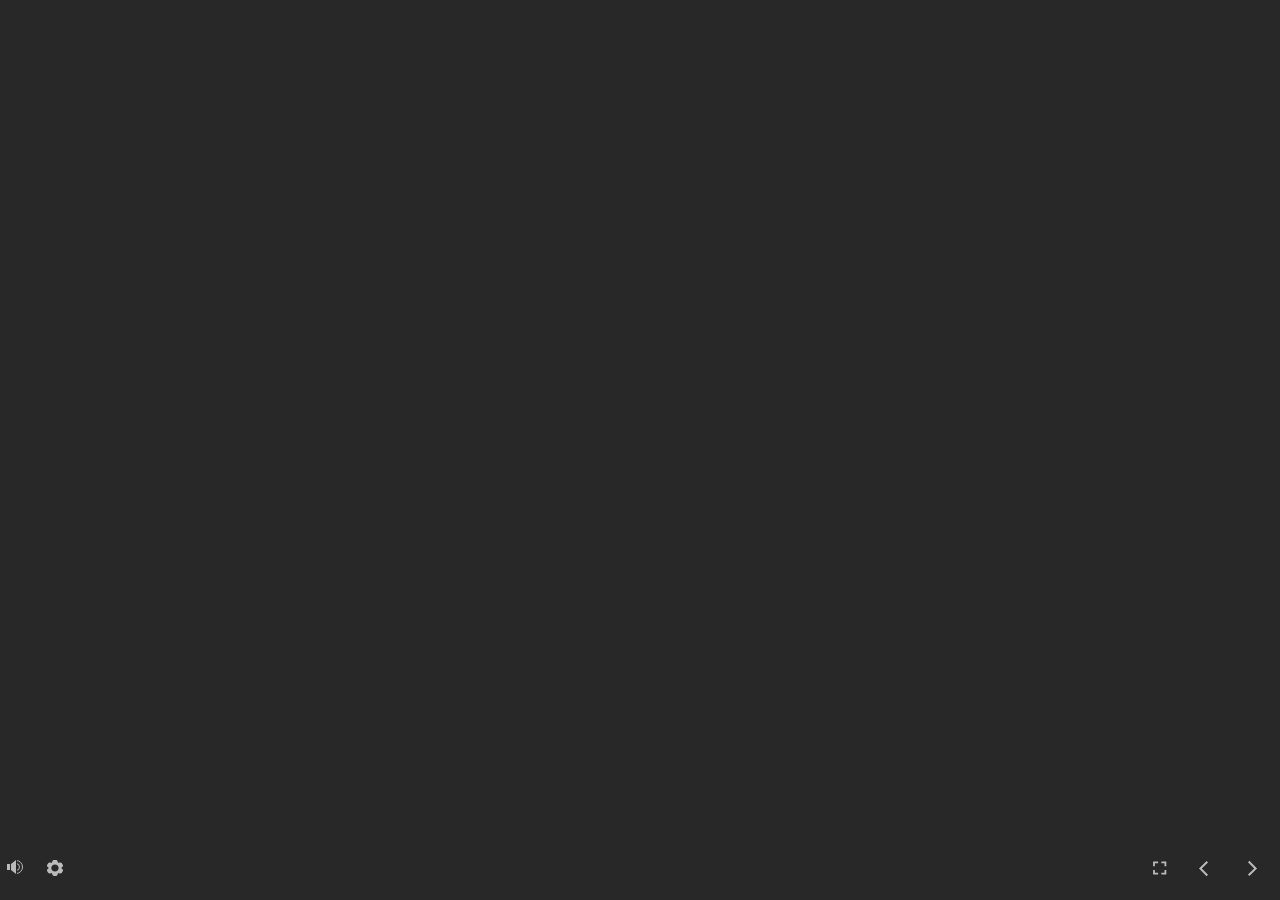
==== commit 5467063e: "New_Updated Changes" ====
--- a/index_lms.html
+++ b/index_lms.html
@@ -4,7 +4,7 @@
   <meta charset="utf-8">
   <!-- Created using Storyline 360 - http://www.articulate.com  -->
   <!-- version: 3.68.28887.0 -->
-  <title>Test</title>
+  <title>Test-2</title>
   <meta http-equiv="x-ua-compatible" content="IE=edge"/>
   <meta name="viewport" content="width=device-width,initial-scale=1,user-scalable=no,shrink-to-fit=no,minimal-ui"/>
   <meta name="apple-mobile-web-app-capable" content="yes"/>
@@ -37,7 +37,7 @@
       aid: 'aid|dc8d5e95-b02c-4493-9612-16bd7da52935',
       cid: '8ce3ad59-32b1-46b5-b447-d928db835afb',
       playerVersion: '3.68.28887.0',
-      publishTimestamp: '2022-11-14T06:09:13.3804254Z',
+      publishTimestamp: '2022-11-14T06:52:39.4534451Z',
       maxIosVideoElements: 10,
       connectionSettings: { },
 
@@ -131,7 +131,7 @@
   </script>
 
   <div class="mobile-load-title-overlay" style="display: none">
-    <div class="mobile-load-title">Test</div>
+    <div class="mobile-load-title">Test-2</div>
   </div>
 
   <div class="mobile-chrome-warning"></div>
--- a/html5/data/css/output.min.css
+++ b/html5/data/css/output.min.css
@@ -1,29 +1,41 @@
 @font-face {
-  font-family: 'LatoBold Charset1_ Bold8C06BD48';
+  font-family: 'LatoBold Charset1_ BoldF5195122';
   src: url('[data-uri]');
   font-style: normal;
   font-weight: normal;
 }
 @font-face {
-  font-family: 'Lato Charset1_ 6ndK9Ju031CC215F';
+  font-family: 'Lato Charset1_ 5rnsDDLe3EF7AC20';
   src: url('[data-uri]');
   font-style: normal;
   font-weight: normal;
 }
 @font-face {
-  font-family: 'Open SansBold CharsBold5C41BAB9';
-  src: url('[data-uri]');
-  font-style: normal;
-  font-weight: normal;
-}
-@font-face {
-  font-family: 'Symbol Charset1_ 69Haek88222BCC';
+  font-family: 'Open SansBold CharsBold9809AEED';
+  src: url('[data-uri]');
+  font-style: normal;
+  font-weight: normal;
+}
+@font-face {
+  font-family: 'Open Sans ExtraboldBold165A9D6E';
+  src: url('[data-uri]');
+  font-style: normal;
+  font-weight: normal;
+}
+@font-face {
+  font-family: 'Open Sans ExtraboldboldDA990CDD';
+  src: url('[data-uri]');
+  font-style: normal;
+  font-weight: normal;
+}
+@font-face {
+  font-family: 'Symbol Charset1_ 5vmTgoFB6FC139';
   src: url('[data-uri]');
   font-style: normal;
   font-weight: normal;
 }
 @font-face {
-  font-family: 'Open Sans Charset1_ 6IL3F866A11';
+  font-family: 'Open Sans Charset1_ 6Z77ACEB518';
   src: url('[data-uri]');
   font-style: normal;
   font-weight: normal;
@@ -36,7 +48,19 @@
 }
 @font-face {
   font-family: 'Open SansBold CharsBoldE47A47C6';
-  src: url('[data-uri]');
+  src: url('[data-uri]');
+  font-style: normal;
+  font-weight: normal;
+}
+@font-face {
+  font-family: 'Open Sans Extraboldbold1EDF8CCA';
+  src: url('[data-uri]');
+  font-style: normal;
+  font-weight: normal;
+}
+@font-face {
+  font-family: 'Open Sans ExtraboldBoldEBD086A1';
+  src: url('[data-uri]');
   font-style: normal;
   font-weight: normal;
 }
@@ -49,95 +73,95 @@
 .cs-HTML {
   background: rgba(40, 40, 40, 1);
 }
-.cs-pxabnsnfns00000000101 .cs-infopanel  {
+.cs-pxabnsnfns01000000101 .cs-infopanel  {
   box-shadow: 0 1px 0 rgba(0, 0, 0, 0);
   background: rgba(255, 255, 255, 1);
 }
-.cs-pxabnsnfns00000000101 .cs-infopanel .cs-link {
-  color: rgba(186, 187, 186, 1);
-}
-.cs-pxabnsnfns00000000101 .cs-infopanel .cs-link:hover {
-  color: rgba(255, 255, 255, 1);
-}
-.cs-pxabnsnfns00000000101 .cs-infopanel .cs-name {
+.cs-pxabnsnfns01000000101 .cs-infopanel .cs-link {
+  color: rgba(186, 187, 186, 1);
+}
+.cs-pxabnsnfns01000000101 .cs-infopanel .cs-link:hover {
+  color: rgba(255, 255, 255, 1);
+}
+.cs-pxabnsnfns01000000101 .cs-infopanel .cs-name {
   color: rgba(68, 68, 68, 1);
 }
-.cs-pxabnsnfns00000000101 .cs-infopanel .cs-title {
+.cs-pxabnsnfns01000000101 .cs-infopanel .cs-title {
   color: rgba(153, 153, 153, 1);
 }
-.cs-pxabnsnfns00000000101 .cs-infopanelpopup  {
+.cs-pxabnsnfns01000000101 .cs-infopanelpopup  {
   box-shadow: 0 1px 0 rgba(0, 0, 0, 0);
   background: rgba(0, 0, 0, 0);
 }
-.cs-pxabnsnfns00000000101 .cs-infopanelpopup .cs-link {
+.cs-pxabnsnfns01000000101 .cs-infopanelpopup .cs-link {
   color: rgba(255, 0, 0, 1);
 }
-.cs-pxabnsnfns00000000101 .cs-infopanelpopup .cs-link:hover {
-  color: rgba(255, 255, 255, 1);
-}
-.cs-pxabnsnfns00000000101 .cs-infopanelpopup .cs-name {
-  color: rgba(255, 255, 255, 1);
-}
-.cs-pxabnsnfns00000000101 .cs-infopanelpopup .cs-bio {
-  color: rgba(186, 187, 186, 1);
-}
-.cs-pxabnsnfns00000000101 .cs-timer  {
-  color: rgba(186, 187, 186, 1);
-}
-.cs-pxabnsnfns00000000101 .cs-duration stop:first-child {
+.cs-pxabnsnfns01000000101 .cs-infopanelpopup .cs-link:hover {
+  color: rgba(255, 255, 255, 1);
+}
+.cs-pxabnsnfns01000000101 .cs-infopanelpopup .cs-name {
+  color: rgba(255, 255, 255, 1);
+}
+.cs-pxabnsnfns01000000101 .cs-infopanelpopup .cs-bio {
+  color: rgba(186, 187, 186, 1);
+}
+.cs-pxabnsnfns01000000101 .cs-timer  {
+  color: rgba(186, 187, 186, 1);
+}
+.cs-pxabnsnfns01000000101 .cs-duration stop:first-child {
   stop-color: rgba(60, 60, 60, 1);
 }
-.cs-pxabnsnfns00000000101 .cs-duration stop:last-child {
+.cs-pxabnsnfns01000000101 .cs-duration stop:last-child {
   stop-color: rgba(60, 60, 60, 1);
 }
-.cs-pxabnsnfns00000000101 .cs-elapsed stop:first-child {
+.cs-pxabnsnfns01000000101 .cs-elapsed stop:first-child {
   stop-color: rgba(254, 227, 71, 1);
 }
-.cs-pxabnsnfns00000000101 .cs-elapsed stop:last-child {
+.cs-pxabnsnfns01000000101 .cs-elapsed stop:last-child {
   stop-color: rgba(254, 227, 71, 1);
 }
-.cs-pxabnsnfns00000000101 .cs-timer .cs-pie .cs-innerstroke {
+.cs-pxabnsnfns01000000101 .cs-timer .cs-pie .cs-innerstroke {
   stroke: rgba(199, 199, 199, 1);
 }
-.cs-pxabnsnfns00000000101 .cs-timer .cs-pie .cs-innerborder {
+.cs-pxabnsnfns01000000101 .cs-timer .cs-pie .cs-innerborder {
   stroke: rgba(255, 255, 255, 1);
 }
-.cs-pxabnsnfns00000000101 .cs-window  {
+.cs-pxabnsnfns01000000101 .cs-window  {
   box-shadow: 0 8px 5px rgba(0, 0, 0, 0.2);
   border-color: rgba(49, 99, 0, 0);
   background: rgba(33, 33, 33, 1);
   color: rgba(248, 248, 248, 1);
 }
-.cs-pxabnsnfns00000000101 .cs-window .cs-diva {
+.cs-pxabnsnfns01000000101 .cs-window .cs-diva {
   border-color: rgba(78, 78, 78, 1);
 }
-.cs-pxabnsnfns00000000101 .cs-window .cs-divb {
+.cs-pxabnsnfns01000000101 .cs-window .cs-divb {
   border-color: rgba(78, 78, 78, 0);
 }
-.cs-pxabnsnfns00000000101 .cs-editor .cs-editor-slide {
+.cs-pxabnsnfns01000000101 .cs-editor .cs-editor-slide {
   color: rgba(226, 226, 226, 1);
 }
-.cs-pxabnsnfns00000000101 .cs-editor .cs-editor-html {
-  color: rgba(186, 187, 186, 1);
-}
-.cs-pxabnsnfns00000000101 .cs-editor .cs-editor-button {
+.cs-pxabnsnfns01000000101 .cs-editor .cs-editor-html {
+  color: rgba(186, 187, 186, 1);
+}
+.cs-pxabnsnfns01000000101 .cs-editor .cs-editor-button {
   text-shadow: 0 1px 0 rgba(0, 0, 0, 0);
   color: rgba(255, 255, 255, 1);
   border-color: rgba(211, 211, 211, 1);
   background: rgba(34, 34, 34, 1);
 }
-.cs-pxabnsnfns00000000101 .cs-editor .cs-editor-button:hover {
-  background: rgba(68, 68, 68, 1);
-}
-.cs-pxabnsnfns00000000101 .cs-editor .cs-editor-button:active {
-  background: rgba(68, 68, 68, 1);
-}
-.cs-pxabnsnfns00000000101 .cs-listitem  {
+.cs-pxabnsnfns01000000101 .cs-editor .cs-editor-button:hover {
+  background: rgba(68, 68, 68, 1);
+}
+.cs-pxabnsnfns01000000101 .cs-editor .cs-editor-button:active {
+  background: rgba(68, 68, 68, 1);
+}
+.cs-pxabnsnfns01000000101 .cs-listitem  {
   color: rgba(186, 187, 186, 1);
   border-color: none;
   border: 1px solid transparent;
 }
-.cs-pxabnsnfns00000000101 .cs-listitem:hover {
+.cs-pxabnsnfns01000000101 .cs-listitem:hover {
   background: rgba(255, 255, 255, 0.06);
   border-color: rgba(108, 108, 108, 1) !important;
   border-width: 1px;
@@ -145,7 +169,7 @@
   border-style: solid;
   box-sizing: border-box;
 }
-.cs-pxabnsnfns00000000101 .cs-listitem.hover {
+.cs-pxabnsnfns01000000101 .cs-listitem.hover {
   background: rgba(255, 255, 255, 0.06);
   border-color: rgba(108, 108, 108, 1) !important;
   border-width: 1px;
@@ -153,39 +177,39 @@
   border-style: solid;
   box-sizing: border-box;
 }
-.cs-pxabnsnfns00000000101 .cs-glossary  {
-  color: rgba(186, 187, 186, 1);
-}
-.cs-pxabnsnfns00000000101 .cs-glossary .cs-scrolling-panel {
-  background: rgba(0, 0, 0, 0);
-}
-.cs-pxabnsnfns00000000101 .cs-glossary .cs-term.cs-selected .cs-choice-list-trigger {
+.cs-pxabnsnfns01000000101 .cs-glossary  {
+  color: rgba(186, 187, 186, 1);
+}
+.cs-pxabnsnfns01000000101 .cs-glossary .cs-scrolling-panel {
+  background: rgba(0, 0, 0, 0);
+}
+.cs-pxabnsnfns01000000101 .cs-glossary .cs-term.cs-selected .cs-choice-list-trigger {
   color: rgba(255, 255, 255, 1);
   background: rgba(255, 255, 255, 1);
 }
-.cs-pxabnsnfns00000000101 .cs-glossary .cs-term.cs-selected .cs-choice-list-trigger:focus {
+.cs-pxabnsnfns01000000101 .cs-glossary .cs-term.cs-selected .cs-choice-list-trigger:focus {
   color: rgba(255, 255, 255, 1);
   background: rgba(255, 255, 255, 1);
 }
-.cs-pxabnsnfns00000000101 .cs-glossary .cs-term:hover .cs-choice-list-trigger {
+.cs-pxabnsnfns01000000101 .cs-glossary .cs-term:hover .cs-choice-list-trigger {
   background: rgba(186, 187, 186, 1);
 }
-.cs-pxabnsnfns00000000101 .cs-glossary .cs-term.hover .cs-choice-list-trigger {
+.cs-pxabnsnfns01000000101 .cs-glossary .cs-term.hover .cs-choice-list-trigger {
   background: rgba(186, 187, 186, 1);
 }
-.cs-pxabnsnfns00000000101 .cs-glossary .cs-term .cs-choice-list-trigger:focus {
+.cs-pxabnsnfns01000000101 .cs-glossary .cs-term .cs-choice-list-trigger:focus {
   background: rgba(186, 187, 186, 1);
 }
-.cs-pxabnsnfns00000000101 .cs-glossary .cs-diva {
-  border-color: rgba(0, 0, 0, 0);
-}
-.cs-pxabnsnfns00000000101 .cs-glossary .cs-divb {
-  border-color: rgba(0, 0, 0, 0);
-}
-.cs-pxabnsnfns00000000101 .cs-glossary .cs-divc {
-  border-color: rgba(0, 0, 0, 0);
-}
-.cs-pxabnsnfns00000000101 .cs-glossary .cs-heading {
+.cs-pxabnsnfns01000000101 .cs-glossary .cs-diva {
+  border-color: rgba(0, 0, 0, 0);
+}
+.cs-pxabnsnfns01000000101 .cs-glossary .cs-divb {
+  border-color: rgba(0, 0, 0, 0);
+}
+.cs-pxabnsnfns01000000101 .cs-glossary .cs-divc {
+  border-color: rgba(0, 0, 0, 0);
+}
+.cs-pxabnsnfns01000000101 .cs-glossary .cs-heading {
   color: rgba(248, 248, 248, 1);
   font-weight: 700;
 }
@@ -194,225 +218,225 @@
   line-height: 1.4em;
   font-size: 103.769%;
 }
-.cs-pxabnsnfns00000000101 .cs-resource .cs-separator {
-  border-color: rgba(0, 0, 0, 0);
-}
-.cs-pxabnsnfns00000000101 .cs-outline  {
+.cs-pxabnsnfns01000000101 .cs-resource .cs-separator {
+  border-color: rgba(0, 0, 0, 0);
+}
+.cs-pxabnsnfns01000000101 .cs-outline  {
   color: rgba(45, 45, 45, 1);
 }
-.cs-pxabnsnfns00000000101 .cs-outline .cs-diva {
-  border-color: rgba(0, 0, 0, 0);
-}
-.cs-pxabnsnfns00000000101 .cs-outline .cs-divb {
-  border-color: rgba(0, 0, 0, 0);
-}
-.cs-pxabnsnfns00000000101 .cs-outline .cs-divc {
-  border-color: rgba(0, 0, 0, 0);
-}
-.cs-pxabnsnfns00000000101 .cs-outline .cs-search-filter:hover {
+.cs-pxabnsnfns01000000101 .cs-outline .cs-diva {
+  border-color: rgba(0, 0, 0, 0);
+}
+.cs-pxabnsnfns01000000101 .cs-outline .cs-divb {
+  border-color: rgba(0, 0, 0, 0);
+}
+.cs-pxabnsnfns01000000101 .cs-outline .cs-divc {
+  border-color: rgba(0, 0, 0, 0);
+}
+.cs-pxabnsnfns01000000101 .cs-outline .cs-search-filter:hover {
   color: rgba(0, 0, 0, 0);
 }
-.cs-pxabnsnfns00000000101 .cs-outline .cs-search-filter.hover {
+.cs-pxabnsnfns01000000101 .cs-outline .cs-search-filter.hover {
   color: rgba(0, 0, 0, 0);
 }
-.cs-pxabnsnfns00000000101 .cs-transcript  {
-  color: rgba(255, 255, 255, 1);
-}
-.cs-pxabnsnfns00000000101 .cs-transcript .cs-div {
-  border-color: rgba(0, 0, 0, 0);
-}
-.cs-pxabnsnfns00000000101 .cs-tabs:not(.topmenu-item) {
+.cs-pxabnsnfns01000000101 .cs-transcript  {
+  color: rgba(255, 255, 255, 1);
+}
+.cs-pxabnsnfns01000000101 .cs-transcript .cs-div {
+  border-color: rgba(0, 0, 0, 0);
+}
+.cs-pxabnsnfns01000000101 .cs-tabs:not(.topmenu-item) {
   color: rgba(248, 248, 248, 1);
 }
-.cs-pxabnsnfns00000000101 .cs-tabs .cs-inner-button:not(.topmenu-item) {
+.cs-pxabnsnfns01000000101 .cs-tabs .cs-inner-button:not(.topmenu-item) {
   text-shadow: 0 1px 0 rgba(0, 0, 0, 0);
 }
-.cs-pxabnsnfns00000000101 .cs-tabs:hover:not(.topmenu-item) {
+.cs-pxabnsnfns01000000101 .cs-tabs:hover:not(.topmenu-item) {
   color: rgba(248, 248, 248, 1);
 }
-.cs-pxabnsnfns00000000101 .cs-tabs.cs-selected {
+.cs-pxabnsnfns01000000101 .cs-tabs.cs-selected {
   background: rgba(0, 0, 0, 0);
   color: rgba(248, 248, 248, 1);
 }
-.cs-pxabnsnfns00000000101 .cs-seekcontrol  {
-  background: rgba(0, 0, 0, 0);
-  border-color: rgba(0, 0, 0, 0);
-}
-.cs-pxabnsnfns00000000101 .cs-seekcontrol .cs-button:hover .cs-icon {
+.cs-pxabnsnfns01000000101 .cs-seekcontrol  {
+  background: rgba(0, 0, 0, 0);
+  border-color: rgba(0, 0, 0, 0);
+}
+.cs-pxabnsnfns01000000101 .cs-seekcontrol .cs-button:hover .cs-icon {
   fill: rgba(255, 255, 255, 1);
 }
-.cs-pxabnsnfns00000000101 .cs-seekcontrol .cs-button.hover .cs-icon {
+.cs-pxabnsnfns01000000101 .cs-seekcontrol .cs-button.hover .cs-icon {
   fill: rgba(255, 255, 255, 1);
 }
-.cs-pxabnsnfns00000000101 .cs-seekcontrol .cs-button .cs-icon-shadow {
+.cs-pxabnsnfns01000000101 .cs-seekcontrol .cs-button .cs-icon-shadow {
   fill: rgba(0, 0, 0, 0);
 }
-.cs-pxabnsnfns00000000101 .cs-seekcontrol .cs-button .cs-icon {
+.cs-pxabnsnfns01000000101 .cs-seekcontrol .cs-button .cs-icon {
   fill: rgba(180, 180, 180, 1);
 }
-.cs-pxabnsnfns00000000101 .cs-seekcontrol .cs-seek .cs-fill {
+.cs-pxabnsnfns01000000101 .cs-seekcontrol .cs-seek .cs-fill {
   background: rgba(255, 255, 255, 0.6);
 }
-.cs-pxabnsnfns00000000101 .cs-seekcontrol .cs-seek {
+.cs-pxabnsnfns01000000101 .cs-seekcontrol .cs-seek {
   background: rgba(108, 108, 108, 1);
   border-color: rgba(0, 0, 0, 0);
 }
-.cs-pxabnsnfns00000000101 .cs-searchinput .cs-input {
+.cs-pxabnsnfns01000000101 .cs-searchinput .cs-input {
   color: rgba(186, 187, 186, 1);
   border-color: rgba(0, 0, 0, 0);
   background: rgba(255, 255, 255, 0.06);
 }
-.cs-pxabnsnfns00000000101 .cs-searchinput .cs-input:focus {
+.cs-pxabnsnfns01000000101 .cs-searchinput .cs-input:focus {
   color: rgba(248, 248, 248, 1);
   background: rgba(41, 41, 41, 1);
 }
-.cs-pxabnsnfns00000000101 .cs-searchinput .cs-input:hover {
+.cs-pxabnsnfns01000000101 .cs-searchinput .cs-input:hover {
   box-shadow: inset 0 0 1px 0 rgba(69, 126, 19, 0);
 }
-.cs-pxabnsnfns00000000101 .cs-searchinput .cs-input.hover {
+.cs-pxabnsnfns01000000101 .cs-searchinput .cs-input.hover {
   box-shadow: inset 0 0 1px 0 rgba(69, 126, 19, 0);
 }
-.cs-pxabnsnfns00000000101 .cs-searchinput .cs-button .cs-icon {
+.cs-pxabnsnfns01000000101 .cs-searchinput .cs-button .cs-icon {
   fill: rgba(186, 187, 186, 1);
 }
-.cs-pxabnsnfns00000000101 .cs-searchinput .cs-button:hover {
+.cs-pxabnsnfns01000000101 .cs-searchinput .cs-button:hover {
   fill: rgba(63, 133, 0, 1);
 }
-.cs-pxabnsnfns00000000101 .cs-searchinput .cs-button.hover {
+.cs-pxabnsnfns01000000101 .cs-searchinput .cs-button.hover {
   fill: rgba(63, 133, 0, 1);
 }
-.cs-pxabnsnfns00000000101 .cs-menu  {
+.cs-pxabnsnfns01000000101 .cs-menu  {
   box-shadow: 0 1px 0 rgba(0, 0, 0, 0);
   background: rgba(33, 33, 33, 1);
 }
-.cs-pxabnsnfns00000000101 .cs-topmenu-item.active .cs-tab {
+.cs-pxabnsnfns01000000101 .cs-topmenu-item.active .cs-tab {
   background: rgba(33, 33, 33, 1);
 }
-.cs-pxabnsnfns00000000101 .cs-logo  {
+.cs-pxabnsnfns01000000101 .cs-logo  {
   box-shadow: 0 1px 0 rgba(37, 75, 0, 1);
   background: rgba(255, 255, 255, 0);
 }
-.cs-pxabnsnfns00000000101 .cs-checkbox  {
-  color: rgba(255, 255, 255, 1);
-}
-.cs-pxabnsnfns00000000101 .cs-checkbox:hover {
+.cs-pxabnsnfns01000000101 .cs-checkbox  {
+  color: rgba(255, 255, 255, 1);
+}
+.cs-pxabnsnfns01000000101 .cs-checkbox:hover {
   border-color: rgba(175, 221, 130, 1);
 }
-.cs-pxabnsnfns00000000101 .cs-checkbox.hover {
+.cs-pxabnsnfns01000000101 .cs-checkbox.hover {
   border-color: rgba(175, 221, 130, 1);
 }
-.cs-pxabnsnfns00000000101 .cs-checkbox .cs-box {
+.cs-pxabnsnfns01000000101 .cs-checkbox .cs-box {
   color: rgba(255, 255, 255, 1);
   border-color: rgba(42, 83, 0, 1);
 }
-.cs-pxabnsnfns00000000101 .cs-checkbox .cs-box:checked::after {
+.cs-pxabnsnfns01000000101 .cs-checkbox .cs-box:checked::after {
   color: rgba(43, 196, 0, 1);
 }
-.cs-pxabnsnfns00000000101 .cs-button  {
+.cs-pxabnsnfns01000000101 .cs-button  {
   text-shadow: 0 1px 0 rgba(0, 0, 0, 0);
   color: rgba(186, 187, 186, 1);
   border-color: rgba(0, 0, 0, 0);
   background: rgba(0, 0, 0, 0);
   box-shadow: 0 1px 0 rgba(0, 0, 0, 0);
 }
-.cs-pxabnsnfns00000000101 .cs-button .cs-icon {
+.cs-pxabnsnfns01000000101 .cs-button .cs-icon {
   fill: rgba(186, 187, 186, 1);
 }
-.cs-pxabnsnfns00000000101 .cs-button .cs-icon-shadow {
+.cs-pxabnsnfns01000000101 .cs-button .cs-icon-shadow {
   fill: rgba(0, 0, 0, 0);
 }
-.cs-pxabnsnfns00000000101 .cs-button:hover {
+.cs-pxabnsnfns01000000101 .cs-button:hover {
   background: rgba(248, 248, 248, 1);
 }
-.cs-pxabnsnfns00000000101 .cs-button.hover {
+.cs-pxabnsnfns01000000101 .cs-button.hover {
   background: rgba(248, 248, 248, 1);
 }
-.cs-pxabnsnfns00000000101 .cs-button:active {
-  background: rgba(0, 0, 0, 0);
-}
-.cs-pxabnsnfns00000000101 .cs-button.cs-disabled:hover {
-  background: rgba(0, 0, 0, 0);
-}
-.cs-pxabnsnfns00000000101 .cs-button.cs-disabled.hover {
-  background: rgba(0, 0, 0, 0);
-}
-.cs-pxabnsnfns00000000101 .cs-button.cs-disabled:active {
-  background: rgba(0, 0, 0, 0);
-}
-.cs-pxabnsnfns00000000101 .cs-button.cs-volume:hover {
-  background: rgba(0, 0, 0, 0);
-}
-.cs-pxabnsnfns00000000101 .cs-button.cs-volume.hover {
-  background: rgba(0, 0, 0, 0);
-}
-.cs-pxabnsnfns00000000101 .cs-button.cs-volume:active {
-  background: rgba(0, 0, 0, 0);
-}
-.cs-pxabnsnfns00000000101.cs-base  {
+.cs-pxabnsnfns01000000101 .cs-button:active {
+  background: rgba(0, 0, 0, 0);
+}
+.cs-pxabnsnfns01000000101 .cs-button.cs-disabled:hover {
+  background: rgba(0, 0, 0, 0);
+}
+.cs-pxabnsnfns01000000101 .cs-button.cs-disabled.hover {
+  background: rgba(0, 0, 0, 0);
+}
+.cs-pxabnsnfns01000000101 .cs-button.cs-disabled:active {
+  background: rgba(0, 0, 0, 0);
+}
+.cs-pxabnsnfns01000000101 .cs-button.cs-volume:hover {
+  background: rgba(0, 0, 0, 0);
+}
+.cs-pxabnsnfns01000000101 .cs-button.cs-volume.hover {
+  background: rgba(0, 0, 0, 0);
+}
+.cs-pxabnsnfns01000000101 .cs-button.cs-volume:active {
+  background: rgba(0, 0, 0, 0);
+}
+.cs-pxabnsnfns01000000101.cs-base  {
   color: rgba(186, 187, 186, 1);
   border-color: rgba(40, 40, 40, 1);
   background: rgba(40, 40, 40, 1);
 }
-.cs-pxabnsnfns00000000101.cs-base .cs-separator .cs-diva {
+.cs-pxabnsnfns01000000101.cs-base .cs-separator .cs-diva {
   background: rgba(69, 69, 69, 1);
 }
-.cs-pxabnsnfns00000000101.cs-base .cs-separator .cs-divb {
-  background: rgba(0, 0, 0, 0);
-}
-.cs-pxabnsnfns00000000101.cs-base .cs-topmenu-item.active .cs-tab {
+.cs-pxabnsnfns01000000101.cs-base .cs-separator .cs-divb {
+  background: rgba(0, 0, 0, 0);
+}
+.cs-pxabnsnfns01000000101.cs-base .cs-topmenu-item.active .cs-tab {
   border-color: rgba(69, 69, 69, 1);
 }
-.cs-pxabnsnfns00000000101.cs-base .cs-topmenu-item.active .cs-panel {
+.cs-pxabnsnfns01000000101.cs-base .cs-topmenu-item.active .cs-panel {
   border-color: rgba(69, 69, 69, 1);
 }
-.cs-pxabnsnfns00000000101.cs-base .cs-left {
+.cs-pxabnsnfns01000000101.cs-base .cs-left {
   background: rgba(33, 33, 33, 1);
 }
-.cs-pxabnsnfns00000000101.cs-base .cs-area-primary .cs-slide-container {
+.cs-pxabnsnfns01000000101.cs-base .cs-area-primary .cs-slide-container {
   background: rgba(40, 40, 40, 1);
 }
-.cs-pxabnsnfns00000000101.cs-base.cs-custom-theme .cs-brandhighlight-bg {
+.cs-pxabnsnfns01000000101.cs-base.cs-custom-theme .cs-brandhighlight-bg {
   background: rgba(79, 189, 244, 1) !important;
 }
-.cs-pxabnsnfns00000000101.cs-base.cs-custom-theme .cs-brandhighlight-secondary-bg {
+.cs-pxabnsnfns01000000101.cs-base.cs-custom-theme .cs-brandhighlight-secondary-bg {
   background: rgba(255, 255, 255, 1) !important;
 }
-.cs-pxabnsnfns00000000101.cs-base.cs-custom-theme .cs-brandhighlight-border {
+.cs-pxabnsnfns01000000101.cs-base.cs-custom-theme .cs-brandhighlight-border {
   border-color: rgba(79, 189, 244, 1) !important;
 }
-.cs-pxabnsnfns00000000101.cs-base.cs-custom-theme .cs-brandhighlight-text {
+.cs-pxabnsnfns01000000101.cs-base.cs-custom-theme .cs-brandhighlight-text {
   color: rgba(79, 189, 244, 1) !important;
 }
-.cs-pxabnsnfns00000000101.cs-base.cs-custom-theme .cs-brandhighlight-fill {
+.cs-pxabnsnfns01000000101.cs-base.cs-custom-theme .cs-brandhighlight-fill {
   fill: rgba(79, 189, 244, 1) !important;
 }
-.cs-pxabnsnfns00000000101.cs-base.cs-custom-theme .cs-listitem.cs-selected {
+.cs-pxabnsnfns01000000101.cs-base.cs-custom-theme .cs-listitem.cs-selected {
   background-color: rgba(255, 255, 255, 0.06) !important;
 }
-.cs-pxabnsnfns00000000101 .cs-volume::-moz-range-thumb {
+.cs-pxabnsnfns01000000101 .cs-volume::-moz-range-thumb {
   border-color: rgba(43, 85, 0, 1);
   box-shadow: inset 0 0 1px 0 rgba(43, 85, 0, 1);
   background: rgba(255, 255, 255, 1);
 }
-.cs-pxabnsnfns00000000101 .cs-volume::-ms-thumb {
+.cs-pxabnsnfns01000000101 .cs-volume::-ms-thumb {
   border-color: rgba(43, 85, 0, 1);
   box-shadow: inset 0 0 1px 0 rgba(43, 85, 0, 1);
   background: rgba(255, 255, 255, 1);
 }
-.cs-pxabnsnfns00000000101 .cs-volume::-webkit-slider-thumb {
+.cs-pxabnsnfns01000000101 .cs-volume::-webkit-slider-thumb {
   border-color: rgba(43, 85, 0, 1);
   box-shadow: inset 0 0 1px 0 rgba(43, 85, 0, 1);
   background: rgba(255, 255, 255, 1);
 }
-.cs-pxabnsnfns00000000101 .cs-volume::-moz-range-track {
+.cs-pxabnsnfns01000000101 .cs-volume::-moz-range-track {
   border-color: rgba(66, 140, 1, 1);
   background: rgba(108, 108, 108, 1);
 }
-.cs-pxabnsnfns00000000101 .cs-volume::-ms-track {
+.cs-pxabnsnfns01000000101 .cs-volume::-ms-track {
   border-color: rgba(66, 140, 1, 1);
   background: rgba(108, 108, 108, 1);
 }
-.cs-pxabnsnfns00000000101 .cs-volume::-webkit-slider-runnable-track {
+.cs-pxabnsnfns01000000101 .cs-volume::-webkit-slider-runnable-track {
   border-color: rgba(66, 140, 1, 1);
   background: rgba(108, 108, 108, 1);
 }
@@ -426,185 +450,185 @@
   border-color: transparent;
   outline: 2px transparent solid;
 }
-.cs-pxabnsnfns00000000101 .cs-listitem:hover {
+.cs-pxabnsnfns01000000101 .cs-listitem:hover {
   color: none;
 }
-.cs-pxabnsnfns00000000101 .cs-listitem.hover {
+.cs-pxabnsnfns01000000101 .cs-listitem.hover {
   color: none;
 }
-.cs-pxabnsnfns00000000101 .cs-listitem.cs-viewed {
+.cs-pxabnsnfns01000000101 .cs-listitem.cs-viewed {
   color: #BABBBA;
 }
-.cs-pxabnsnfns00000000101 .cs-listitem {
+.cs-pxabnsnfns01000000101 .cs-listitem {
   color: #BABBBA;
 }
-.cs-pxabnsnfns00000000101 .cs-listitem:hover .cs-icon-carrot * {
+.cs-pxabnsnfns01000000101 .cs-listitem:hover .cs-icon-carrot * {
   fill: none;
 }
-.cs-pxabnsnfns00000000101 .cs-listitem.hover .cs-icon-carrot * {
+.cs-pxabnsnfns01000000101 .cs-listitem.hover .cs-icon-carrot * {
   fill: none;
 }
-.cs-pxabnsnfns00000000101 .cs-listitem .cs-icon-carrot {
+.cs-pxabnsnfns01000000101 .cs-listitem .cs-icon-carrot {
   color: none;
   top: calc(3px);
 }
-.cs-pxabnsnfns00000000101 .cs-listitem .cs-icon-carrot .cs-shadow {
+.cs-pxabnsnfns01000000101 .cs-listitem .cs-icon-carrot .cs-shadow {
   color: #F8F8F8;
 }
-.cs-pxabnsnfns00000000101 .item-collapsible .is-scene {
+.cs-pxabnsnfns01000000101 .item-collapsible .is-scene {
   color: #F8F8F8 !important;
   font-weight: 700;
 }
-.cs-pxabnsnfns00000000101 .is-scene .cs-icon-carrot * {
+.cs-pxabnsnfns01000000101 .is-scene .cs-icon-carrot * {
   color: #F8F8F8 !important;
   font-weight: 700;
 }
-.cs-pxabnsnfns00000000101 .is-scene:not(.outline-links-collapse) > a {
+.cs-pxabnsnfns01000000101 .is-scene:not(.outline-links-collapse) > a {
   color: #F8F8F8;
 }
-.cs-pxabnsnfns00000000101 .is-scene:not(.outline-links-collapse) .cs-icon-carrot * {
+.cs-pxabnsnfns01000000101 .is-scene:not(.outline-links-collapse) .cs-icon-carrot * {
   fill: none !important;
   color: #F8F8F8 !important;
 }
-.cs-pxabnsnfns00000000101 .tabs, .cs-pxabnsnfns00000000101 .cs-logo {
+.cs-pxabnsnfns01000000101 .tabs, .cs-pxabnsnfns01000000101 .cs-logo {
   border-bottom: 1px solid rgba(108, 108, 108, 1);
 }
-.cs-pxabnsnfns00000000101 .area-secondary-wrapper:after {
+.cs-pxabnsnfns01000000101 .area-secondary-wrapper:after {
   background-image: url('[data-uri]');
   background-size: 100%;
 }
-.cs-pxabnsnfns00000000101 .panel-footer {
+.cs-pxabnsnfns01000000101 .panel-footer {
   background: #212121;
 }
-.cs-pxabnsnfns00000000101 #outline-search {
+.cs-pxabnsnfns01000000101 #outline-search {
   background: rgba(255, 255, 255, 0.06);
   border-color: rgba(108, 108, 108, 1);
   border-width: 1px;
   border-style: solid;
 }
-.cs-pxabnsnfns00000000101 .topmenu-panel #outline-search {
+.cs-pxabnsnfns01000000101 .topmenu-panel #outline-search {
   background: #545454;
 }
-.cs-pxabnsnfns00000000101 .search-icon circle, .cs-pxabnsnfns00000000101 .search-icon path {
+.cs-pxabnsnfns01000000101 .search-icon circle, .cs-pxabnsnfns01000000101 .search-icon path {
   stroke: #BABBBA;
 }
-.cs-pxabnsnfns00000000101 #outline-search input[type   =search] {
+.cs-pxabnsnfns01000000101 #outline-search input[type   =search] {
   color: #F8F8F8;
 }
-.cs-pxabnsnfns00000000101 #outline-search ::-webkit-input-placeholder {
+.cs-pxabnsnfns01000000101 #outline-search ::-webkit-input-placeholder {
   color: #BABBBA !important;
 }
-.cs-pxabnsnfns00000000101 #outline-search :-ms-input-placeholder {
+.cs-pxabnsnfns01000000101 #outline-search :-ms-input-placeholder {
   color: #BABBBA !important;
 }
-.cs-pxabnsnfns00000000101 #outline-search ::-moz-placeholder {
+.cs-pxabnsnfns01000000101 #outline-search ::-moz-placeholder {
   color: #BABBBA !important;
   opacity: 1;
 }
-.cs-pxabnsnfns00000000101 .cs-topmenu-item.active, body:not(.is-touchable-tablet) .cs-pxabnsnfns00000000101 .cs-topmenu-item:hover {
+.cs-pxabnsnfns01000000101 .cs-topmenu-item.active, body:not(.is-touchable-tablet) .cs-pxabnsnfns01000000101 .cs-topmenu-item:hover {
   color: #F8F8F8;
 }
-.cs-pxabnsnfns00000000101 .cs-topmenu-item.button-tapped {
+.cs-pxabnsnfns01000000101 .cs-topmenu-item.button-tapped {
   color: #F8F8F8;
 }
-.cs-pxabnsnfns00000000101 .cs-topmenu-item.active .cs-tab, .cs-pxabnsnfns00000000101 .cs-topmenu-item .cs-tab {
+.cs-pxabnsnfns01000000101 .cs-topmenu-item.active .cs-tab, .cs-pxabnsnfns01000000101 .cs-topmenu-item .cs-tab {
   background: transparent !important;
   border: none !important;
 }
-.cs-pxabnsnfns00000000101 .top-tabs-drop-icon div {
+.cs-pxabnsnfns01000000101 .top-tabs-drop-icon div {
   background: #BABBBA;
 }
-.cs-pxabnsnfns00000000101 .cs-panel.topmenu-panel .panel-content, .cs-pxabnsnfns00000000101 .top-tabs-drop {
+.cs-pxabnsnfns01000000101 .cs-panel.topmenu-panel .panel-content, .cs-pxabnsnfns01000000101 .top-tabs-drop {
   background: #212121;
 }
-.cs-pxabnsnfns00000000101 .cs-topmenu-item.active .cs-panel {
+.cs-pxabnsnfns01000000101 .cs-topmenu-item.active .cs-panel {
   background: #212121;
 }
-.cs-pxabnsnfns00000000101 .cs-menu.topmenu-panel, .cs-pxabnsnfns00000000101 .top-tabs-drop {
+.cs-pxabnsnfns01000000101 .cs-menu.topmenu-panel, .cs-pxabnsnfns01000000101 .top-tabs-drop {
   border: 1px solid rgba(69, 69, 69, 1) !important;
   border-radius: 3px;
 }
-.cs-pxabnsnfns00000000101 .resources .resources-list a:hover {
+.cs-pxabnsnfns01000000101 .resources .resources-list a:hover {
   background: rgba(255, 255, 255, 0.06);
 }
-body:not(.is-touchable-tablet) .cs-pxabnsnfns00000000101 .resources .resources-list a:hover {
+body:not(.is-touchable-tablet) .cs-pxabnsnfns01000000101 .resources .resources-list a:hover {
   background: rgba(255, 255, 255, 0.06);
 }
-.cs-pxabnsnfns00000000101 .resources .resources-list a.hover {
+.cs-pxabnsnfns01000000101 .resources .resources-list a.hover {
   background: rgba(255, 255, 255, 0.06);
 }
-body:not(.is-touchable-tablet) .cs-pxabnsnfns00000000101 .resources .resources-list a.hover {
+body:not(.is-touchable-tablet) .cs-pxabnsnfns01000000101 .resources .resources-list a.hover {
   background: rgba(255, 255, 255, 0.06);
 }
-.cs-pxabnsnfns00000000101 .resources .resources-list a.button-tapped {
+.cs-pxabnsnfns01000000101 .resources .resources-list a.button-tapped {
   background: rgba(255, 255, 255, 0.06);
 }
-.cs-pxabnsnfns00000000101 .cs-icon path, .cs-pxabnsnfns00000000101 .cs-icon rect, .cs-pxabnsnfns00000000101 .cs-icon polygon, .cs-pxabnsnfns00000000101 .menu-icon-wrapper.menu-icon-wrapper-hover path {
+.cs-pxabnsnfns01000000101 .cs-icon path, .cs-pxabnsnfns01000000101 .cs-icon rect, .cs-pxabnsnfns01000000101 .cs-icon polygon, .cs-pxabnsnfns01000000101 .menu-icon-wrapper.menu-icon-wrapper-hover path {
   fill: #BABBBA;
 }
-.cs-pxabnsnfns00000000101 .cs-icon .icon-stroke-only {
+.cs-pxabnsnfns01000000101 .cs-icon .icon-stroke-only {
   fill: none !important;
   stroke: #BABBBA !important;
 }
-body:not(.is-touchable-tablet) .cs-pxabnsnfns00000000101 .cs-button:hover .cs-icon path, body:not(.is-touchable-tablet) .cs-pxabnsnfns00000000101 .cs-button:hover .cs-icon rect, body:not(.is-touchable-tablet) .cs-pxabnsnfns00000000101 .cs-button:hover .cs-icon polygon {
+body:not(.is-touchable-tablet) .cs-pxabnsnfns01000000101 .cs-button:hover .cs-icon path, body:not(.is-touchable-tablet) .cs-pxabnsnfns01000000101 .cs-button:hover .cs-icon rect, body:not(.is-touchable-tablet) .cs-pxabnsnfns01000000101 .cs-button:hover .cs-icon polygon {
   fill: #F8F8F8;
 }
-body:not(.is-touchable-tablet) .cs-pxabnsnfns00000000101 .cs-tabs:hover .search-icon circle, body:not(.is-touchable-tablet) .cs-pxabnsnfns00000000101 .cs-tabs:hover .search-icon path {
+body:not(.is-touchable-tablet) .cs-pxabnsnfns01000000101 .cs-tabs:hover .search-icon circle, body:not(.is-touchable-tablet) .cs-pxabnsnfns01000000101 .cs-tabs:hover .search-icon path {
   stroke: #F8F8F8;
 }
-.cs-pxabnsnfns00000000101 .cs-button.button-tapped .cs-icon path, .cs-pxabnsnfns00000000101 .cs-button.button-tapped .cs-icon rect, .cs-pxabnsnfns00000000101 .cs-button.button-tapped .cs-icon polygon {
+.cs-pxabnsnfns01000000101 .cs-button.button-tapped .cs-icon path, .cs-pxabnsnfns01000000101 .cs-button.button-tapped .cs-icon rect, .cs-pxabnsnfns01000000101 .cs-button.button-tapped .cs-icon polygon {
   fill: #F8F8F8;
 }
-body:not(.is-touchable-tablet) .cs-pxabnsnfns00000000101 .cs-button:hover .cs-icon .icon-stroke-only {
+body:not(.is-touchable-tablet) .cs-pxabnsnfns01000000101 .cs-button:hover .cs-icon .icon-stroke-only {
   fill: none !important;
   stroke: #F8F8F8 !important;
 }
-.cs-pxabnsnfns00000000101 .cs-button:button-tapped .cs-icon .icon-stroke-only {
+.cs-pxabnsnfns01000000101 .cs-button:button-tapped .cs-icon .icon-stroke-only {
   fill: none !important;
   stroke: #F8F8F8 !important;
 }
-.cs-pxabnsnfns00000000101 .menu-icon-wrapper.menu-icon-wrapper-hover svg path {
+.cs-pxabnsnfns01000000101 .menu-icon-wrapper.menu-icon-wrapper-hover svg path {
   fill: #F8F8F8;
 }
-.floating-sidebar:not(.sidebar-closed) .cs-pxabnsnfns00000000101 #hamburger .menu-icon-wrapper svg path {
+.floating-sidebar:not(.sidebar-closed) .cs-pxabnsnfns01000000101 #hamburger .menu-icon-wrapper svg path {
   fill: #BABBBA;
 }
-.floating-sidebar:not(.sidebar-closed) .cs-pxabnsnfns00000000101 #hamburger .menu-icon-wrapper.menu-icon-wrapper-hover svg path {
+.floating-sidebar:not(.sidebar-closed) .cs-pxabnsnfns01000000101 #hamburger .menu-icon-wrapper.menu-icon-wrapper-hover svg path {
   fill: #F8F8F8;
 }
-.cs-pxabnsnfns00000000101 .volume .btn:before {
+.cs-pxabnsnfns01000000101 .volume .btn:before {
   background-image: url('[data-uri]');
 }
-.cs-pxabnsnfns00000000101 .volume-track {
+.cs-pxabnsnfns01000000101 .volume-track {
   background: #6C6C6C;
 }
-.cs-pxabnsnfns00000000101 .volume-icon circle {
+.cs-pxabnsnfns01000000101 .volume-icon circle {
   stroke: #BABBBA;
 }
-.cs-pxabnsnfns00000000101 .cs-settings > .settings-panel {
+.cs-pxabnsnfns01000000101 .cs-settings > .settings-panel {
   background: #212121;
   border: 1px solid rgba(69, 69, 69, 1) !important;
   border-radius: 3px;
 }
-.cs-pxabnsnfns00000000101 .cs-settings > .panel-down-arrow {
+.cs-pxabnsnfns01000000101 .cs-settings > .panel-down-arrow {
   fill: #212121;
 }
-.cs-pxabnsnfns00000000101 .switch-toggle .border {
+.cs-pxabnsnfns01000000101 .switch-toggle .border {
   stroke: #7C7C7C;
 }
-.cs-pxabnsnfns00000000101 .switch-toggle .thumb-off .thumb {
+.cs-pxabnsnfns01000000101 .switch-toggle .thumb-off .thumb {
   fill: #A2A2A2;
 }
-.cs-pxabnsnfns00000000101 .switch-toggle .thumb-on .track {
+.cs-pxabnsnfns01000000101 .switch-toggle .thumb-on .track {
   fill: rgba(79, 189, 244, 1);
 }
-.cs-pxabnsnfns00000000101 .switch-toggle .thumb-off .track {
+.cs-pxabnsnfns01000000101 .switch-toggle .thumb-off .track {
   fill: rgba(255, 255, 255, 0.1);
 }
-.cs-pxabnsnfns00000000101 .switch-label {
+.cs-pxabnsnfns01000000101 .switch-label {
   color: #BABBBA;
 }
-.cs-pxabnsnfns00000000101 .cs-panel .scrollarea-btn:after {
+.cs-pxabnsnfns01000000101 .cs-panel .scrollarea-btn:after {
   background: rgba(179, 180, 179, 0.75);
 }
 .scrollarea-scrollbar:hover .scrollarea-btn:after, .scrollarea-scrollbar.highlight-scrollbar .scrollarea-btn:after {
@@ -613,99 +637,99 @@
 .floating-sidebar .sidebar-overlay {
   background: rgba(0, 0, 0, 0.85);
 }
-.cs-pxabnsnfns00000000101 .overlay-message {
+.cs-pxabnsnfns01000000101 .overlay-message {
   background: rgba(0, 0, 0, 0.85);
 }
-.cs-pxabnsnfns00000000101 .top-ui-bg, .cs-pxabnsnfns00000000101 .bottom-ui-bg, .cs-pxabnsnfns00000000101 .right-ui-bg, .cs-pxabnsnfns00000000101 .left-ui-bg {
+.cs-pxabnsnfns01000000101 .top-ui-bg, .cs-pxabnsnfns01000000101 .bottom-ui-bg, .cs-pxabnsnfns01000000101 .right-ui-bg, .cs-pxabnsnfns01000000101 .left-ui-bg {
   background: rgba(40, 40, 40, 0.8);
 }
-.cs-pxabnsnfns00000000101 .circle-progress-bg {
+.cs-pxabnsnfns01000000101 .circle-progress-bg {
   fill: #282828;
 }
-.cs-pxabnsnfns00000000101 .circle-progress-well {
+.cs-pxabnsnfns01000000101 .circle-progress-well {
   fill: #6C6C6C;
 }
-.cs-pxabnsnfns00000000101 .circle-progress-pie {
+.cs-pxabnsnfns01000000101 .circle-progress-pie {
   stroke: #6C6C6C;
 }
-.cs-pxabnsnfns00000000101 .lightbox .option-pane {
+.cs-pxabnsnfns01000000101 .lightbox .option-pane {
   background: rgba(40, 40, 40, 0.8);
 }
-.cs-pxabnsnfns00000000101 .lightbox .option-pane:before {
+.cs-pxabnsnfns01000000101 .lightbox .option-pane:before {
   background: #282828;
 }
-.cs-pxabnsnfns00000000101 .message-window {
+.cs-pxabnsnfns01000000101 .message-window {
   background: #212121;
   border: 1px solid rgba(69, 69, 69, 1) !important;
   border-radius: 3px;
 }
-.cs-pxabnsnfns00000000101 .message-window-header p, .cs-pxabnsnfns00000000101 .message-window-text {
+.cs-pxabnsnfns01000000101 .message-window-header p, .cs-pxabnsnfns01000000101 .message-window-text {
   color: #F8F8F8;
 }
-.cs-pxabnsnfns00000000101 .message-window-header p {
+.cs-pxabnsnfns01000000101 .message-window-header p {
   border-bottom: 1px solid rgba(255, 255, 255, 1);
 }
-.cs-pxabnsnfns00000000101 .message-window button.slide-object-button {
+.cs-pxabnsnfns01000000101 .message-window button.slide-object-button {
   border: 1px solid rgba(255, 255, 255, 1) !important;
 }
-.cs-pxabnsnfns00000000101 .message-window button.slide-object-button:hover {
+.cs-pxabnsnfns01000000101 .message-window button.slide-object-button:hover {
   background: rgba(255, 255, 255, 0.06) !important;
 }
 .message-window .slide-object-button tspan, .message-window .slide-object-button-text tspan {
   fill: #F8F8F8 !important;
 }
-body:not(.is-touchable-tablet) .cs-pxabnsnfns00000000101 .cs-button:hover .text {
+body:not(.is-touchable-tablet) .cs-pxabnsnfns01000000101 .cs-button:hover .text {
   color: #F8F8F8;
 }
-.cs-pxabnsnfns00000000101 .cs-button.button-tapped .text {
+.cs-pxabnsnfns01000000101 .cs-button.button-tapped .text {
   color: #F8F8F8;
 }
-.cs-pxabnsnfns00000000101.cs-base {
+.cs-pxabnsnfns01000000101.cs-base {
   background: #282828;
 }
-.cs-pxabnsnfns00000000101 .cs-menu {
+.cs-pxabnsnfns01000000101 .cs-menu {
   background: transparent;
 }
-.cs-pxabnsnfns00000000101 .progress-bar .progress-bar-fill:after {
+.cs-pxabnsnfns01000000101 .progress-bar .progress-bar-fill:after {
   background: #FFFFFF !important;
 }
-.cs-pxabnsnfns00000000101 .volume-dot {
+.cs-pxabnsnfns01000000101 .volume-dot {
   background: #FFFFFF !important;
 }
-.fn-npnxnanbsnfns00000000101 {
+.fn-npnxnanbsnfns01000000101 {
   font-family: 'Lato22AB4CAF';
   -webkit-font-variant-ligatures: no-common-ligatures;
   font-variant-ligatures: no-common-ligatures;
 }
-.fn-pxabnsnfns00000000101 {
+.fn-pxabnsnfns01000000101 {
   font-family: 'Lato22AB4CAF';
   -webkit-font-variant-ligatures: no-common-ligatures;
   font-variant-ligatures: no-common-ligatures;
 }
-.fn-npxnabnsnfns00000000101 {
+.fn-npxnabnsnfns01000000101 {
   font-family: 'Lato22AB4CAF';
   -webkit-font-variant-ligatures: no-common-ligatures;
   font-variant-ligatures: no-common-ligatures;
 }
-.fn-npnxnanbnsnfns00000000101 {
+.fn-npnxnanbnsnfns01000000101 {
   font-family: 'Lato22AB4CAF';
   -webkit-font-variant-ligatures: no-common-ligatures;
   font-variant-ligatures: no-common-ligatures;
 }
-.fn-pxabnsnfns00000000100 {
+.fn-pxabnsnfns01000000100 {
   font-family: 'Lato22AB4CAF';
   -webkit-font-variant-ligatures: no-common-ligatures;
   font-variant-ligatures: no-common-ligatures;
 }
 @font-face {
   font-family: 'Lato22AB4CAF';
-  src: url('[data-uri]');
+  src: url('[data-uri]');
   font-style: normal;
   font-weight: bold;
 }
 @font-face {
   font-family: 'Lato22AB4CAF';
-  src: url('[data-uri]');
+  src: url('[data-uri]');
   font-style: normal;
   font-weight: normal;
 }
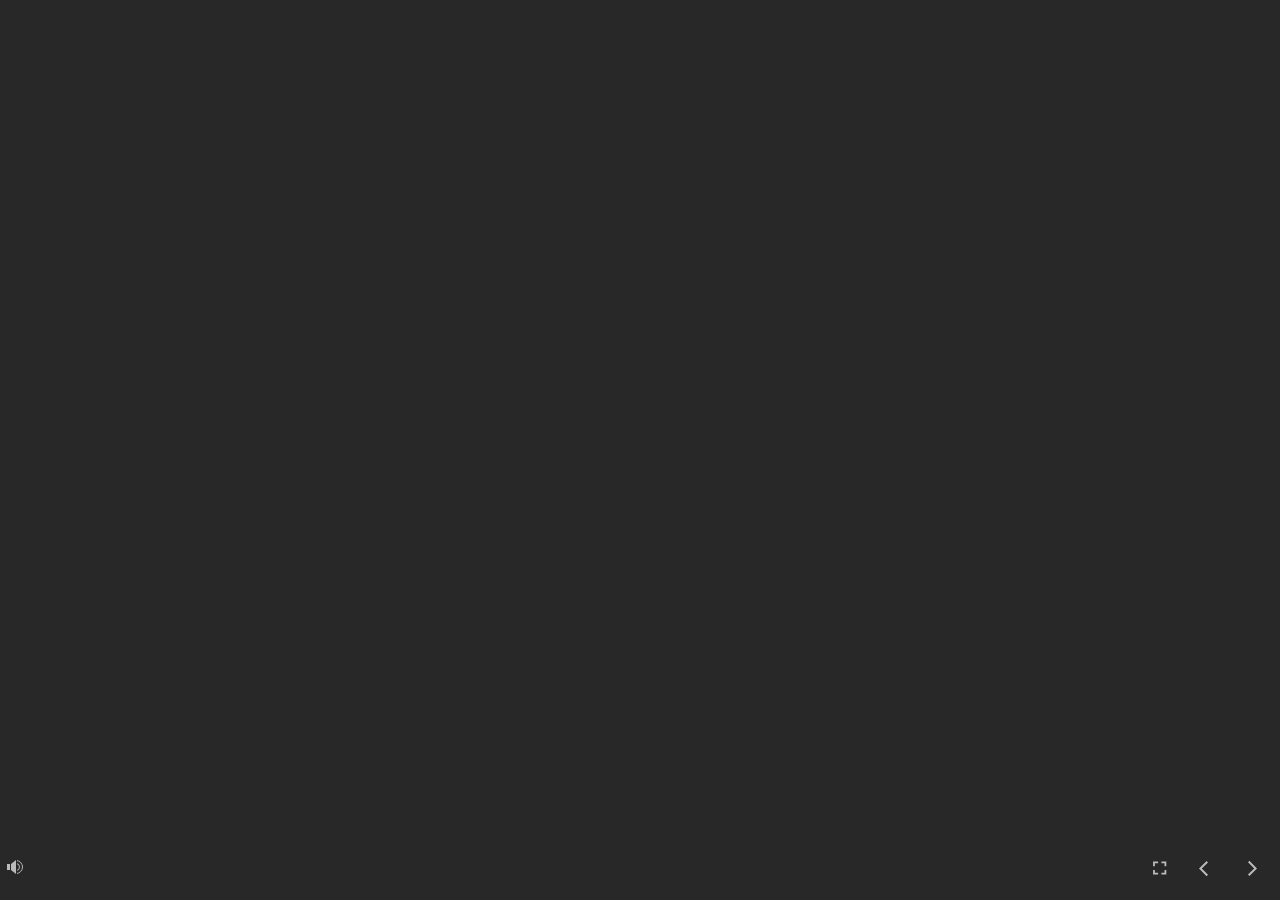
==== commit 9b13fc6e: "ver4" ====
--- a/index_lms.html
+++ b/index_lms.html
@@ -4,7 +4,7 @@
   <meta charset="utf-8">
   <!-- Created using Storyline 360 - http://www.articulate.com  -->
   <!-- version: 3.68.28887.0 -->
-  <title>Test-2</title>
+  <title>Test-2_ver4</title>
   <meta http-equiv="x-ua-compatible" content="IE=edge"/>
   <meta name="viewport" content="width=device-width,initial-scale=1,user-scalable=no,shrink-to-fit=no,minimal-ui"/>
   <meta name="apple-mobile-web-app-capable" content="yes"/>
@@ -37,7 +37,7 @@
       aid: 'aid|dc8d5e95-b02c-4493-9612-16bd7da52935',
       cid: '8ce3ad59-32b1-46b5-b447-d928db835afb',
       playerVersion: '3.68.28887.0',
-      publishTimestamp: '2022-11-14T06:52:39.4534451Z',
+      publishTimestamp: '2022-11-21T11:34:45.5758999Z',
       maxIosVideoElements: 10,
       connectionSettings: { },
 
@@ -131,7 +131,7 @@
   </script>
 
   <div class="mobile-load-title-overlay" style="display: none">
-    <div class="mobile-load-title">Test-2</div>
+    <div class="mobile-load-title">Test-2_ver4</div>
   </div>
 
   <div class="mobile-chrome-warning"></div>
--- a/html5/data/css/output.min.css
+++ b/html5/data/css/output.min.css
@@ -1,72 +1,120 @@
 @font-face {
-  font-family: 'LatoBold Charset1_ BoldF5195122';
+  font-family: 'LatoBold Charset1_ Bold04A57597';
   src: url('[data-uri]');
   font-style: normal;
   font-weight: normal;
 }
 @font-face {
-  font-family: 'Lato Charset1_ 5rnsDDLe3EF7AC20';
+  font-family: 'Lato Charset1_ 60aidIkODA9708F8';
   src: url('[data-uri]');
   font-style: normal;
   font-weight: normal;
 }
 @font-face {
-  font-family: 'Open SansBold CharsBold9809AEED';
-  src: url('[data-uri]');
-  font-style: normal;
-  font-weight: normal;
-}
-@font-face {
-  font-family: 'Open Sans ExtraboldBold165A9D6E';
-  src: url('[data-uri]');
-  font-style: normal;
-  font-weight: normal;
-}
-@font-face {
-  font-family: 'Open Sans ExtraboldboldDA990CDD';
-  src: url('[data-uri]');
-  font-style: normal;
-  font-weight: normal;
-}
-@font-face {
-  font-family: 'Symbol Charset1_ 5vmTgoFB6FC139';
-  src: url('[data-uri]');
-  font-style: normal;
-  font-weight: normal;
-}
-@font-face {
-  font-family: 'Open Sans Charset1_ 6Z77ACEB518';
-  src: url('[data-uri]');
-  font-style: normal;
-  font-weight: normal;
-}
-@font-face {
-  font-family: 'Open Sans Charset0_v9TY33EDE6F2';
-  src: url('[data-uri]');
+  font-family: 'Open SansBold CharsBold5AE6F38A';
+  src: url('[data-uri]');
+  font-style: normal;
+  font-weight: normal;
+}
+@font-face {
+  font-family: 'Daraz BoldBold CharBold9B21BEFE';
+  src: url('[data-uri]');
+  font-style: normal;
+  font-weight: normal;
+}
+@font-face {
+  font-family: 'Daraz Bold Charset1BoldA761014F';
+  src: url('[data-uri]');
+  font-style: normal;
+  font-weight: normal;
+}
+@font-face {
+  font-family: 'Arial Charset1_ 6YXLKjK02AF6208';
+  src: url('[data-uri]');
+  font-style: normal;
+  font-weight: normal;
+}
+@font-face {
+  font-family: 'Daraz Light Charset1_ 64F359B14';
+  src: url('[data-uri]');
+  font-style: normal;
+  font-weight: normal;
+}
+@font-face {
+  font-family: 'Alibaba Sans LightBBoldE2CFD0AF';
+  src: url('[data-uri]');
+  font-style: normal;
+  font-weight: normal;
+}
+@font-face {
+  font-family: 'Alibaba SansBold ChBoldC2B415D5';
+  src: url('[data-uri]');
+  font-style: normal;
+  font-weight: normal;
+}
+@font-face {
+  font-family: 'Daraz Medium Charset1_ 970E607E';
+  src: url('[data-uri]');
+  font-style: normal;
+  font-weight: normal;
+}
+@font-face {
+  font-family: 'Alibaba Sans HeavyBBold0E1C4EF0';
+  src: url('[data-uri]');
   font-style: normal;
   font-weight: normal;
 }
 @font-face {
   font-family: 'Open SansBold CharsBoldE47A47C6';
-  src: url('[data-uri]');
-  font-style: normal;
-  font-weight: normal;
-}
-@font-face {
-  font-family: 'Open Sans Extraboldbold1EDF8CCA';
-  src: url('[data-uri]');
-  font-style: normal;
-  font-weight: normal;
-}
-@font-face {
-  font-family: 'Open Sans ExtraboldBoldEBD086A1';
-  src: url('[data-uri]');
-  font-style: normal;
-  font-weight: normal;
-}
-@font-face {
-  font-family: 'Symbol Charset0_v5lJRVOBDCB5E16';
-  src: url('[data-uri]');
+  src: url('[data-uri]');
+  font-style: normal;
+  font-weight: normal;
+}
+@font-face {
+  font-family: 'Daraz Bold Charset0Bold06ECA781';
+  src: url('[data-uri]');
+  font-style: normal;
+  font-weight: normal;
+}
+@font-face {
+  font-family: 'Daraz BoldBold CharBold80316E56';
+  src: url('[data-uri]');
+  font-style: normal;
+  font-weight: normal;
+}
+@font-face {
+  font-family: 'Arial Charset0_v8wz5YMo9EE9FF07';
+  src: url('[data-uri]